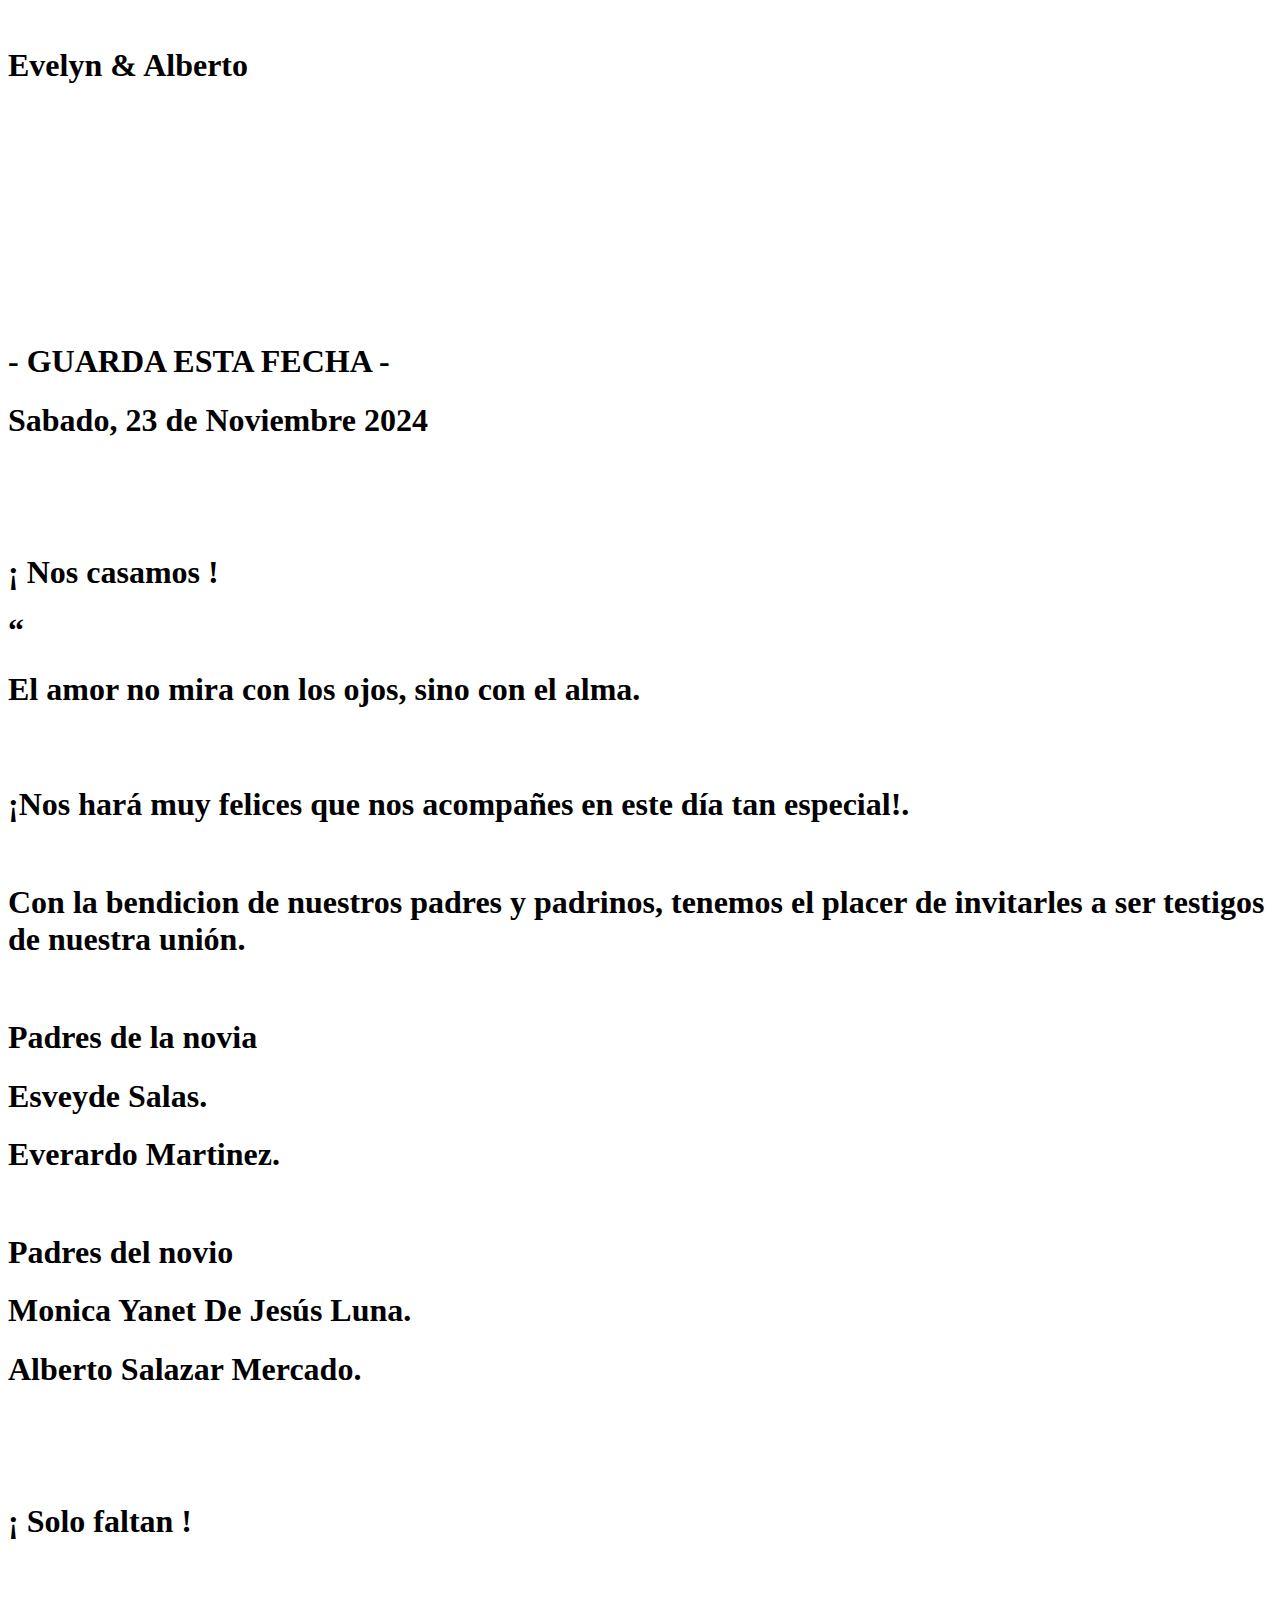
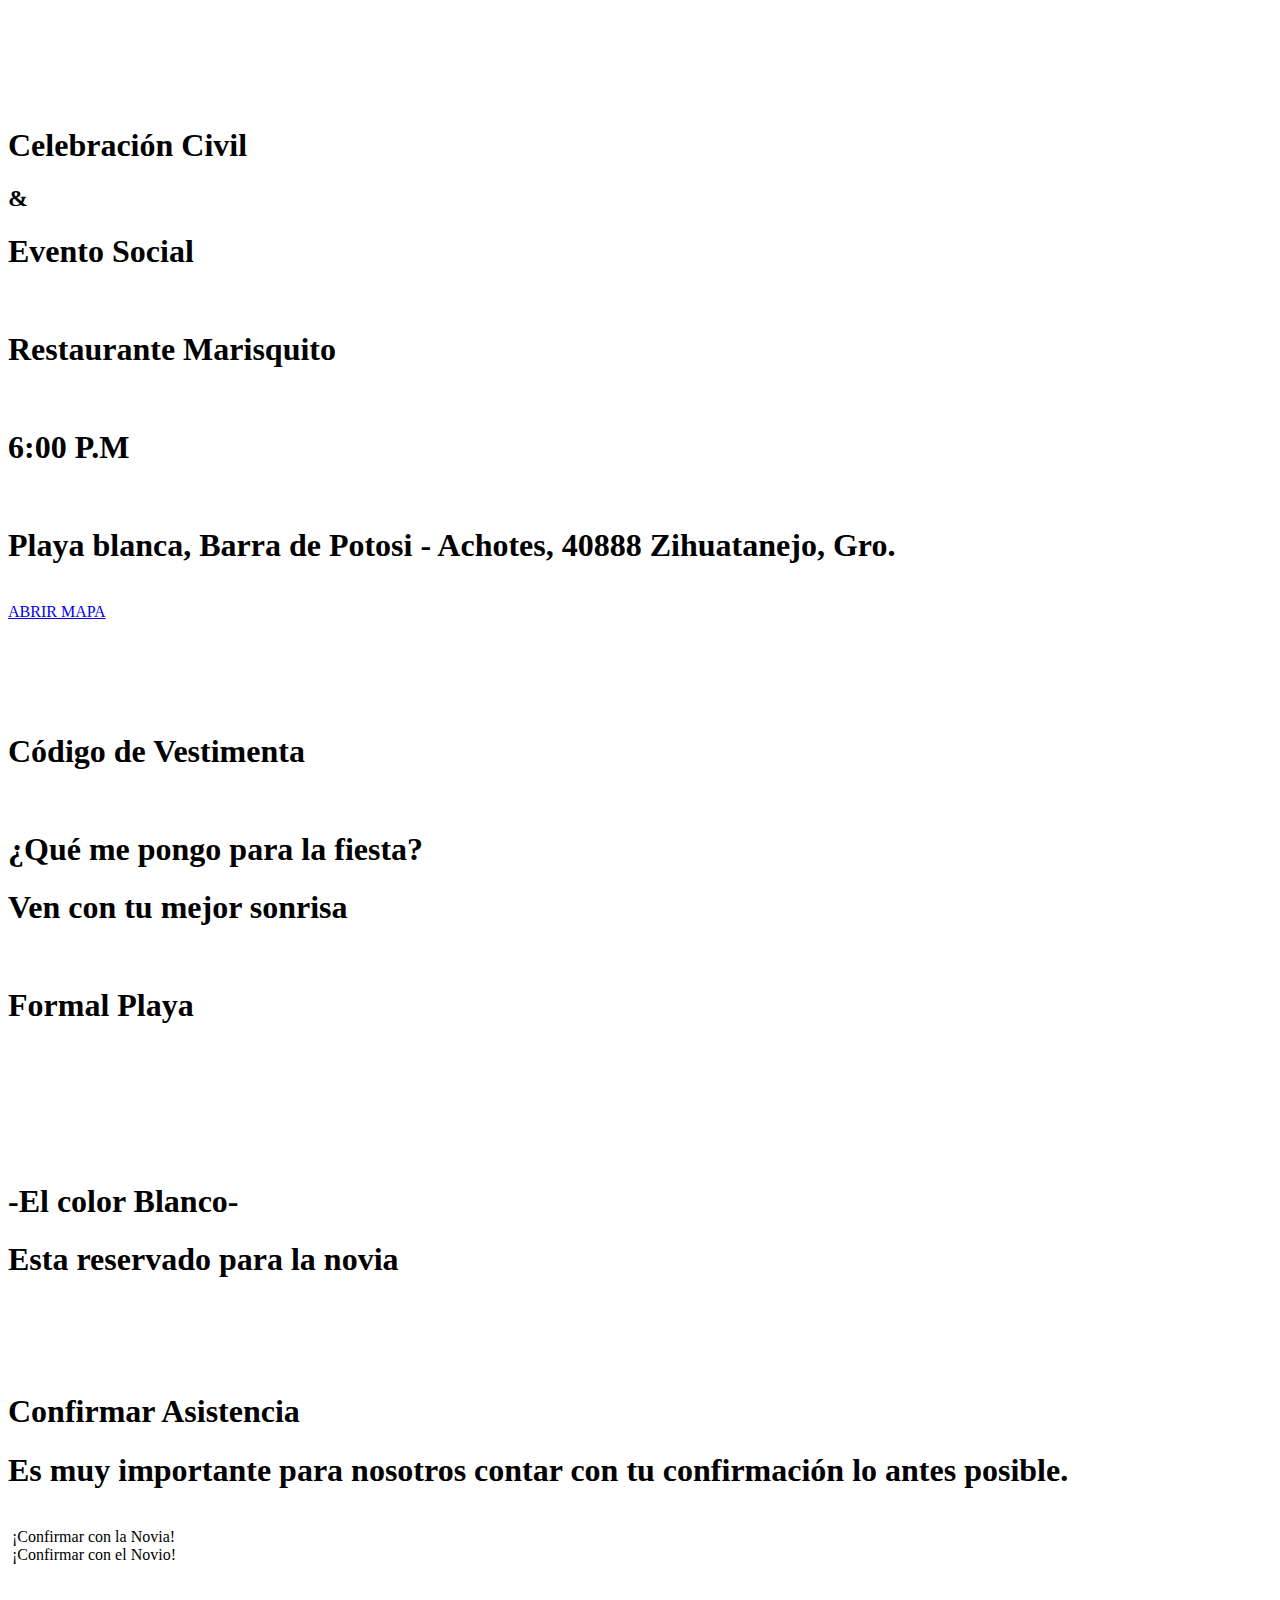
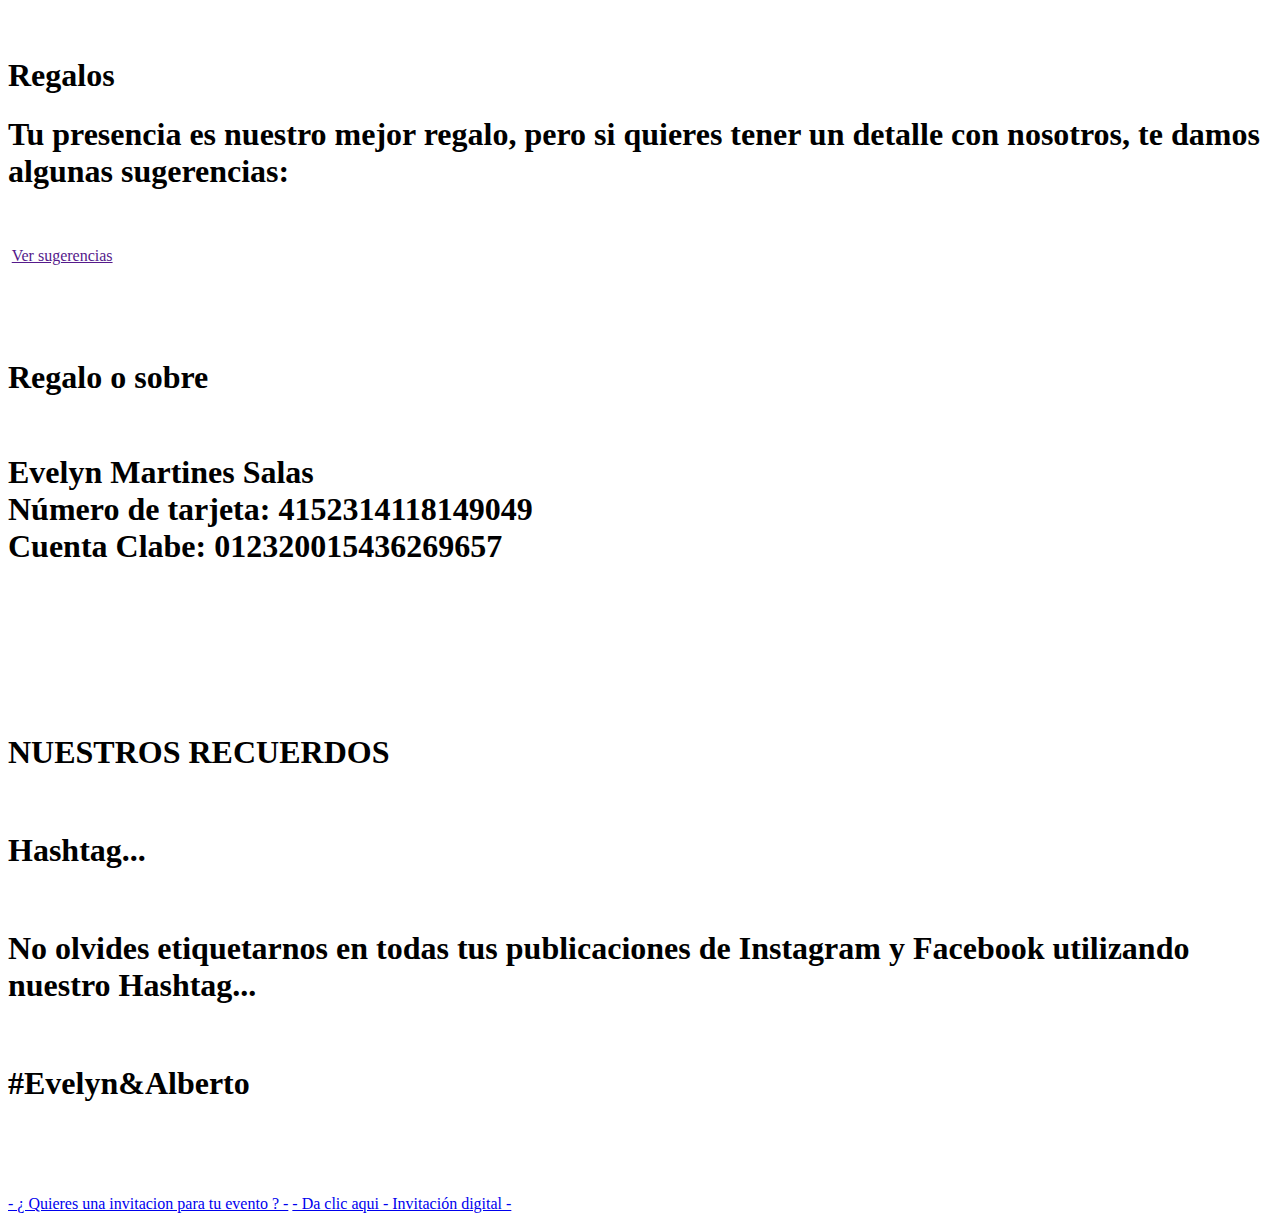
==== index.html @ 524fab88 "Add files via upload" ====
<!DOCTYPE html>
<html lang="es-US">

<head>
    <meta charset="UTF-8">
    <meta http-equiv="X-UA-Compatible" content="IE=edge">
    <meta name="viewport" content="width=device-width, initial-scale=1.0">
    <!-- <meta name="viewport" content="initial-scale=1.0, user-scalable=yes"> -->
    <link href="https://cdn.jsdelivr.net/npm/bootstrap@5.3.0-alpha2/dist/css/bootstrap.min.css" rel="stylesheet"
        integrity="sha384-aFq/bzH65dt+w6FI2ooMVUpc+21e0SRygnTpmBvdBgSdnuTN7QbdgL+OapgHtvPp" crossorigin="anonymous">
    <link rel="stylesheet" href="CSS/styleInvitacion_boda.css">
    <link rel="shortcut icon" href="IMG/boda/baile.png">
    <title class="titulo">Evelyn & Alberto - Nuestra boda</title>
    <script src="jquery-3.6.0.min.js"></script>
</head>

<body>
    <div class="flex-center" id="fondo">
        <div id="contenedor-portada" class="flex-center"><br>
            <h1 class="titulo">Evelyn & Alberto</h1><br><br><br><br><br><br><br><br><br><br><br><br>
            <h1 class="texto-medium">- GUARDA ESTA FECHA -</h1>
            <h1 class="texto-medium">Sabado, 23 de Noviembre 2024</h1><br><br>
        </div>
        <div id="contenedor" class="flex-center uno">
            <br><br>
            <h1 class="titulo">¡ Nos casamos !</h1>
            <h1 class="comillas">“</h1>
            <h1 class="texto-medium" class="msj">El amor no mira con los ojos, sino con el alma.</h1> <br>
            <img src="IMG/boda/anillos.jpeg" class="img" alt=""><br>
            <h1 class="texto-medium" class="msj">¡Nos hará muy felices que nos acompañes en este día tan especial!.</h1><br>
        </div>

        <div id="contenedor" class="flex-center dos">
            <h1 class="texto-medium" class="msj">Con la bendicion de nuestros padres y padrinos, tenemos el placer de
                invitarles a ser testigos de nuestra unión.</h1> <br>
            <h1 class="titulo">Padres de la novia</h1>
            <h1 class="texto-medium" class="msj">Esveyde Salas.</h1>
            <h1 class="texto-medium" class="msj">Everardo Martinez.</h1> <br>
            <h1 class="titulo">Padres del novio</h1>
            <h1 class="texto-medium" class="msj">Monica Yanet De Jesús Luna.</h1>
            <h1 class="texto-medium" class="msj">Alberto Salazar Mercado.</h1> <br>
            <!-- <h1 class="titulo">Padrinos de relación</h1>
            <h1 class="texto-medium" class="msj">Nombre App Apm.</h1>
            <h1 class="texto-medium" class="msj">Nombre App Apm.</h1> <br><br> -->
        </div>

        <div id="contenedor-cinta" class="flex-center">
            <br><br><br>
            <h1 class="titulo">¡ Solo faltan !</h1><br>
            <div id="cuenta"></div><br><br><br>
        </div>

        <div id="contenedor" class="flex-center tres">
            <!-- <br><br><br><img src="IMG/boda/iglesia.png" class="icono" alt="" srcset=""><br>
            <h1 class="titulo">Celebración Religiosa</h1>
            <h1 class="texto-medium">Parroquia San Pedro Apóstol</h1><br>
            <h1 class="texto-medium">4:00 P.M</h1><br>
            <h1 class="texto-medium">Av Independencia 172, Centro, 40850 Petatlán, Gro.</h1>
            <img src="IMG/boda/iglesia.jpg" class="img" alt=""><br>
            <a class="button" href="https://goo.gl/maps/ndeGKjgj7yX2399a9" target="_blank" rel="noopener noreferrer">ABRIR MAPA</a><br>
            <div class="linea"></div> -->
            <br><br>
            <div class="flex-row">
                <img src="IMG/boda/matrimonio2.png" class="icono" alt="" srcset="">
                <img src="" class="icono" alt="" srcset="">
                <img src="IMG/boda/fiesta2.png" class="icono" alt="" srcset=""><br>
            </div> <br>
            <h1 class="titulo">Celebración Civil</h1>
            <h2 class="titulo"> & </h1>
            <h1 class="titulo">Evento Social</h1><br>
            <h1 class="texto-medium">Restaurante Marisquito</h1><br>
            <h1 class="texto-medium">6:00 P.M</h1><br>
            <h1 class="texto-medium">Playa blanca, Barra de Potosi - Achotes, 40888 Zihuatanejo, Gro.</h1>
            <img src="IMG/boda/salon.png" class="img" alt=""><br>
            <a class="button" href="https://maps.app.goo.gl/R5dZEhcYnzq83b277" target="_blank" rel="noopener noreferrer">ABRIR MAPA</a><br>
        </div>

        <div id="contenedor" class="flex-center dresscode">
            <br><br><br><br><br>
            <h1 class="titulo">Código de Vestimenta</h1><br>
            <h1 class="texto-medium">¿Qué me pongo para la fiesta?</h1>
            <h1 class="texto-medium">Ven con tu mejor sonrisa</h1><br>
            <h1 class="titulo">Formal Playa</h1><br>
            <div class="flex-row">
            <!-- <h1 class="texto-medium"><img src="IMG/boda/mujer.png" class="dress-m" alt="" srcset=""><br><br>MUJERES</h1>
            <h1 class="texto-medium"><img src="IMG/boda/hombre.png" class="dress-h" alt="" srcset=""><br><br>HOMBRES</h1> -->
                <h1 class="texto-medium"><img src="IMG/boda/ropa playa.png" class="dress-m" alt="" srcset=""><br>
            </div><br>
            <h1 class="texto-medium">-El color Blanco-</h1>
            <h1 class="texto-medium">Esta reservado para la novia</h1><br><br><br>
        </div>

        <!-- <div id="contenedor" class="flex-center"><br><br><br>
            <h1 class="titulo">Padrinos de Boda</h1><br>
            <h1 class="texto-medium padr">Sin ellos no sería igual</h1>
        </div><br>

        <div id="contenedor" class="flex-center carrusel">
              <div id="carouselExampleInterval" class="carousel slide" data-bs-ride="carousel">
                <div class="carousel-indicators">
                    <button type="button" data-bs-target="#carouselExampleIndicators" data-bs-slide-to="0" class="active" aria-current="true" aria-label="Slide 1"></button>
                    <button type="button" data-bs-target="#carouselExampleIndicators" data-bs-slide-to="1" aria-label="Slide 2"></button>
                    <button type="button" data-bs-target="#carouselExampleIndicators" data-bs-slide-to="2" aria-label="Slide 3"></button>
                  </div>

                <div class="carousel-inner">
                  <div class="carousel-item active" data-bs-interval="2000">
                    <h1 class="texto-medium">Jose Angel De Jesús Balanzar</h1><br>
                    <h1 class="titulo">Salón</h1>
                  </div>
                  <div class="carousel-item" data-bs-interval="2000">
                    <h1 class="texto-medium">Nombre de padrino</h1><br>
                    <h1 class="titulo">Anillo</h1>
                  </div>
                  <div class="carousel-item" data-bs-interval="2000">
                    <h1 class="texto-medium">Nombre de padrino</h1><br>
                    <h1 class="titulo">Comida</h1>
                  </div>
                </div>
                <button class="carousel-control-prev" type="button" data-bs-target="#carouselExampleInterval" data-bs-slide="prev">
                  <span class="carousel-control-prev-icon" aria-hidden="true"></span>
                  <span class="visually-hidden">Previous</span>
                </button>
                <button class="carousel-control-next" type="button" data-bs-target="#carouselExampleInterval" data-bs-slide="next">
                  <span class="carousel-control-next-icon" aria-hidden="true"></span>
                  <span class="visually-hidden">Next</span>
                </button>
              </div>
        </div><br><br><br> -->

        <div id="contenedor" class="flex-center asistencia">
            <br>
            <h1 class="titulo">Confirmar Asistencia</h1>
            <h1 class="texto-medium">Es muy importante para nosotros contar con tu confirmación lo antes posible.</h1>
            <br>
            <div class="flex-row">
                <!-- <a class="texto-medium" href="tel:+525511976198" target="_blank"><img class="contacto" src="IMG/boda/telefono.png" alt="" srcset=""><br>Llámame</a> -->
                <!-- <a class="button"  href="https://api.whatsapp.com/send?phone=+525511976198&text=Hola Evely, Muchas gracias por invitarme a tu Celebración, mi respuesta a tu invitación es: " target="_blank" rel="noopener noreferrer"><img class="icono" src="IMG/boda/whats.png" alt="" srcset=""><br>¡Confirmar con la Novia!</a> -->
                <div class="flex-center">
                    <div class="button" id="whatsappDiv1" style="cursor: pointer;"><img src="IMG/boda/whats.png" class="icono" style="width: 5%" alt="" srcset=""> <img src="" class="icono" alt="" srcset="">¡Confirmar con la Novia!</div>
                    <div class="button" id="whatsappDiv2" style="cursor: pointer;"><img src="IMG/boda/whats.png" class="icono" style="width: 5%" alt="" srcset=""> <img src="" class="icono" alt="" srcset="">¡Confirmar con el Novio!</div>
                </div>
                <!-- <br><a class="button" href="https://api.whatsapp.com/send?phone=+525511976198&text=Hola Alberto, Muchas gracias por invitarme a tu Celebración, mi respuesta a tu invitación es: " target="_blank" rel="noopener noreferrer"><img class="icono" src="IMG/boda/whats.png" alt="" srcset=""><br>¡Confirmar con la Novia!</a> -->
                <!-- <div class="button" id="regalo-o-sobre"><img src="IMG/boda/banco.png" class="icono" style="width: 5%" alt="" srcset=""> <img src="" class="icono" alt="" srcset=""> Ver datos bancarios</div> -->
            </div> <br>
        </div>

        <div id="contenedor" class="flex-center">
            <br><br>
            <img src="IMG/boda/regalo-boda.png" class="icono" alt="" srcset=""><br>
            <h1 class="titulo">Regalos</h1>
            <h1 class="texto-medium">Tu presencia es nuestro mejor regalo, pero si quieres tener un detalle con nosotros, te damos algunas sugerencias:</h1><br><br>
            <div class="flex-center mesa">
                <!-- <h1 class="texto-medium"><img src="IMG/boda/amazon.png" class="mesa ico" alt="" srcset=""> <br>NUMERO DE EVENTO: 000000</h1> -->
                <img src="IMG/boda/amazon.png" class="mesa ico" alt="" srcset="">
                <a class="button" href="" target="_blank" rel="noopener noreferrer">Ver sugerencias</a><br> 
            </div><br><br><br>
            <div class="flex-center mesa"><br>
                <h1 class="titulo">Regalo o sobre</h1>
                <!-- <div class="button" id="regalo-o-sobre"><img src="IMG/boda/banco.png" class="icono" style="width: 5%" alt="" srcset=""> <img src="" class="icono" alt="" srcset=""> Ver datos bancarios</div> -->
                <!-- <a class="button" id="regalo-o-sobre" href="" target="" rel="noopener noreferrer"><img src="IMG/boda/banco.png" class="icono" style="width: 5%" alt="" srcset=""> <img src="" class="icono" alt="" srcset=""> Ver datos bancarios</a> -->
                <h1 class="texto-medium" id="datosBancarios"><img src="IMG/boda/bbva.jpg" class="mesa ico" alt="" srcset=""> <br>Evelyn Martines Salas<br>Número de tarjeta: 4152314118149049<br>Cuenta Clabe: 012320015436269657</h1>
                <br>
            </div><br><br><br>
        </div>

        <div id="contenedor" class="flex-center hash">
            <br><br>
            <div class="linea-lef"></div><br>
            <h1 class="texto-medium">NUESTROS RECUERDOS</h1><br>
            <h1 class="titulo">Hashtag...</h1><br>
            <h1 class="texto-medium">No olvides etiquetarnos en todas tus publicaciones de Instagram y Facebook
                utilizando nuestro Hashtag...</h1><br>
            <h1 class="texto-large hashtag">#Evelyn&Alberto</h1>
            <br>
            <div class="linea-right"></div>
            <div class="flex-row">
                <img src="IMG/boda/instagram.png" class="social" id="instagram" alt="" srcset="">
                <img src="IMG/boda/facebook.png" class="social" id="facebook" alt="" srcset=""> 
            </div>
        </div><br><br>

        <!-- <div id="contenedor" class="flex-center consideraciones">
            <h1 class="titulo">Consideraciones</h1>
            <h1 class="texto-medium">Es muy importante para nosotros tomar en cuenta nuestros deseos.</h1><br><br>
            <h1 class="texto-large hashtag">SÓLO ADULTOS</h1>
            <h1 class="linea medio"></h1><br><br>
            <h1 class="texto-medium">Adoramos a sus hijos, pero creemos que necesitan una noche libre. Sólo adultos, por
                favor.</h1><br>
            <img src="IMG/boda//brinds.jpeg" class="img" alt=""><br><br><br>
        </div><br><br> -->


        <!-- <div id="contenedor" class="flex-center deseos">
            <br>
            <h1 class="titulo buenosDeseos">Buenos deseos</h1><br><br>
            <form
                action="https://docs.google.com/forms/d/e/1FAIpQLScYQG8UOJepJh_iXdLXKtm1PLFpZNyhgpby8fmaEAvYsnI1fw/formResponse">
                <h1 class="texto-medium">Escribe un mensaje para los novios.</h1><br><br>
                <input type="text" name="entry.769386669" placeholder="Nombre y apellido*" class="texto-medium name"
                    required><br>
                <input type="text" name="entry.1218361481" placeholder="Mensaje*" class="texto-medium msj"
                    required><br><br>
                <input type="submit" id="btn-buenosDeseos" name="enviar" value="ENVIAR" class="button"><br><br>
            </form>
        </div><br><br><br><br> -->

        <div id="contenedor" class="flex-center">
            <a href="https://api.whatsapp.com/send?phone=+525521358480&text=Hola, Quisiera cotizar una invitación digital"
                target="_blank" class="texto-medium link" rel="noopener noreferrer">- ¿ Quieres una invitacion para tu evento ? -</a>
            <a href="https://api.whatsapp.com/send?phone=+525521358480&text=Hola, Quisiera cotizar una invitación digital"
                target="_blank" class="texto-medium link" rel="noopener noreferrer">- Da clic aqui - Invitación digital -</a><br>
        </div>

        <script src="JS/boda/musica.js"></script>
        <script src="JS/boda/simplyCountdown.min.js"></script>
        <script src="JS/boda/countdown.js"></script>
        <script src="JS/boda/abrir.js"></script>
        <script src="https://cdn.jsdelivr.net/npm/bootstrap@5.3.0-alpha2/dist/js/bootstrap.bundle.min.js"
            integrity="sha384-qKXV1j0HvMUeCBQ+QVp7JcfGl760yU08IQ+GpUo5hlbpg51QRiuqHAJz8+BrxE/N"
            crossorigin="anonymous"></script>
</body>

</html>
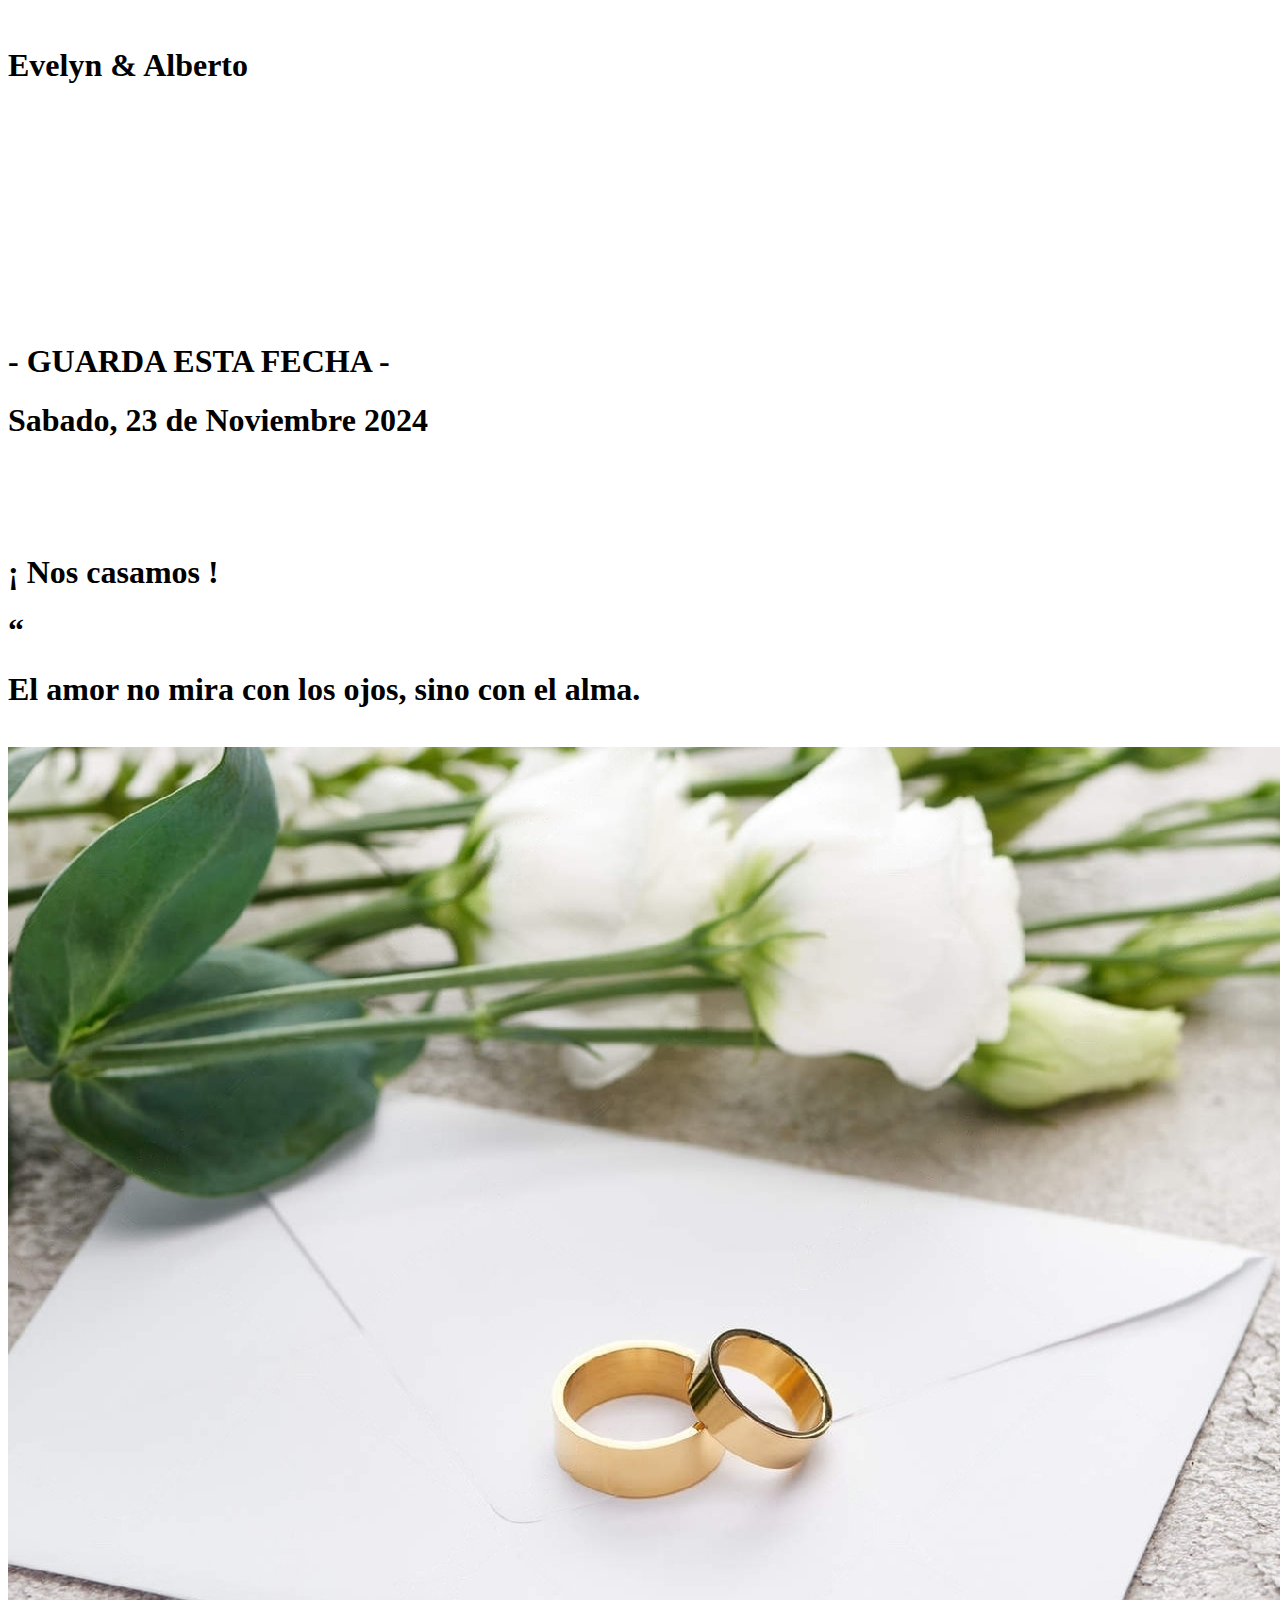
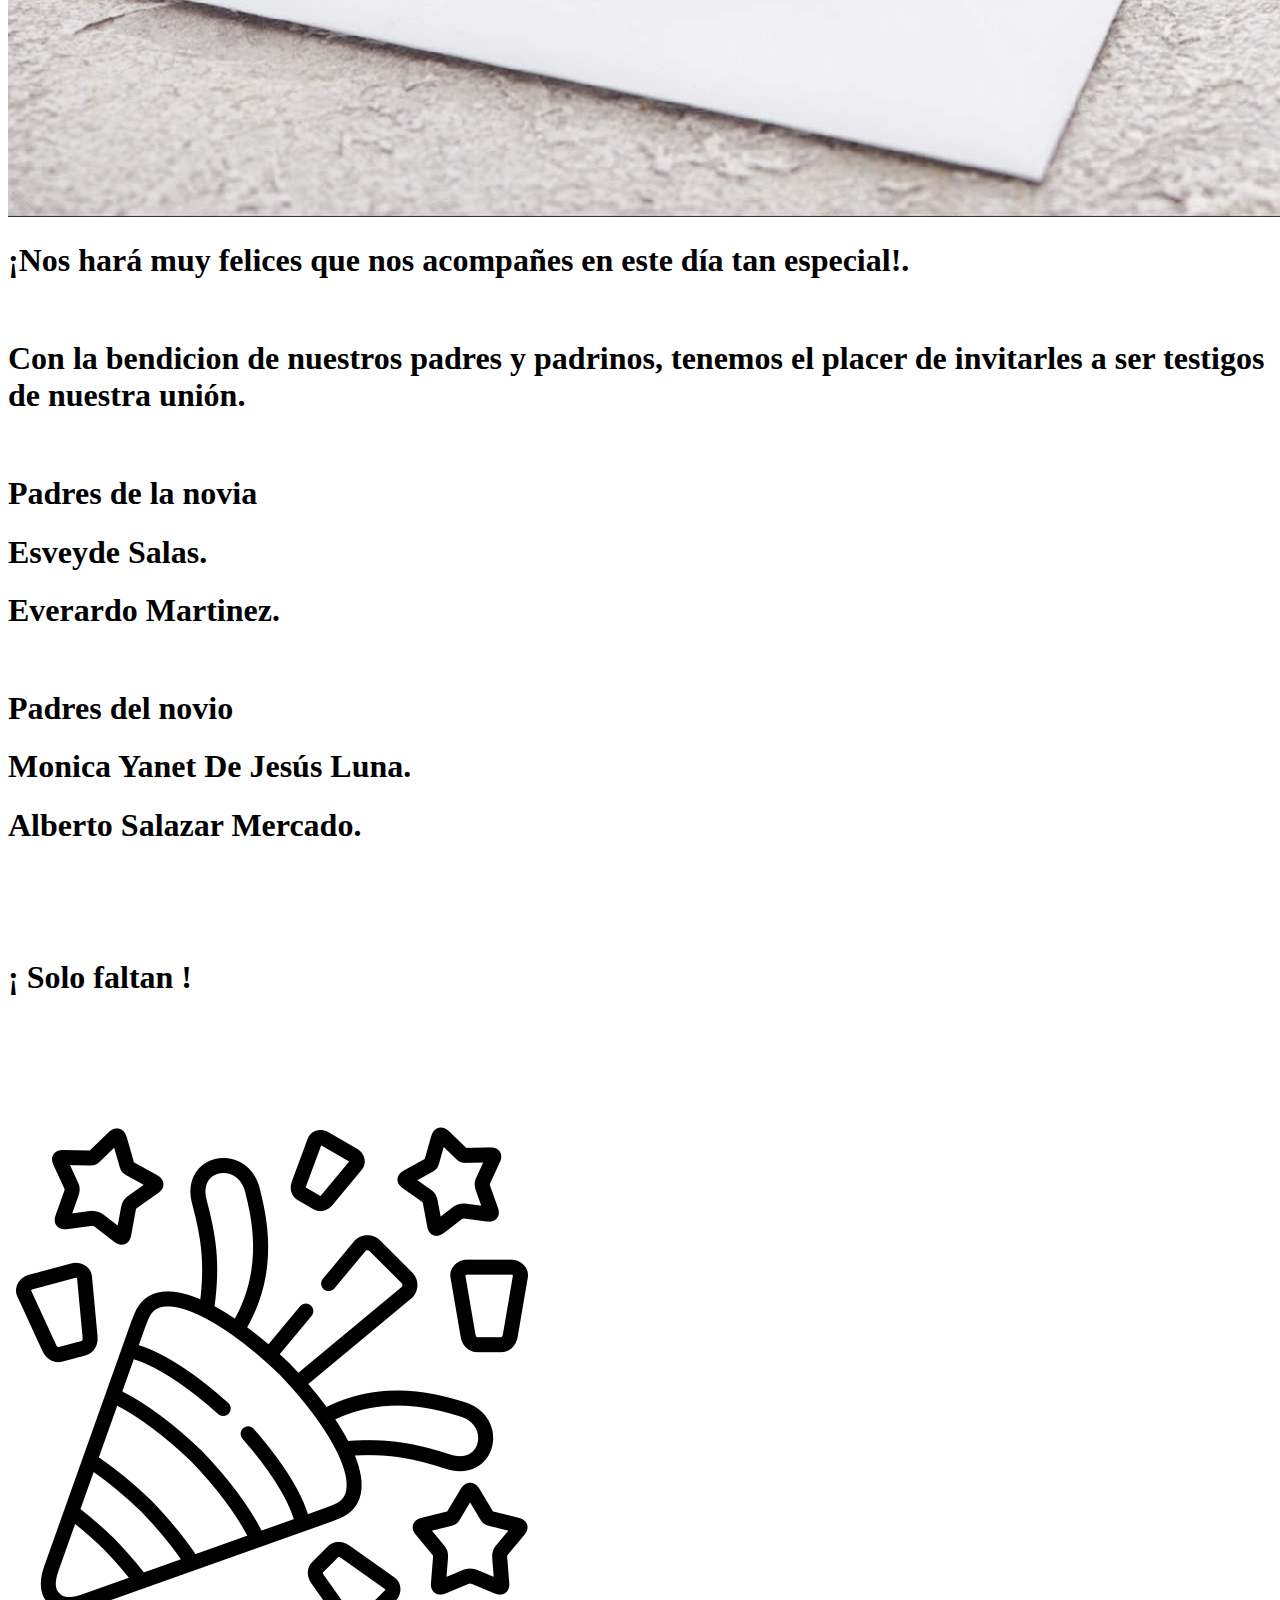
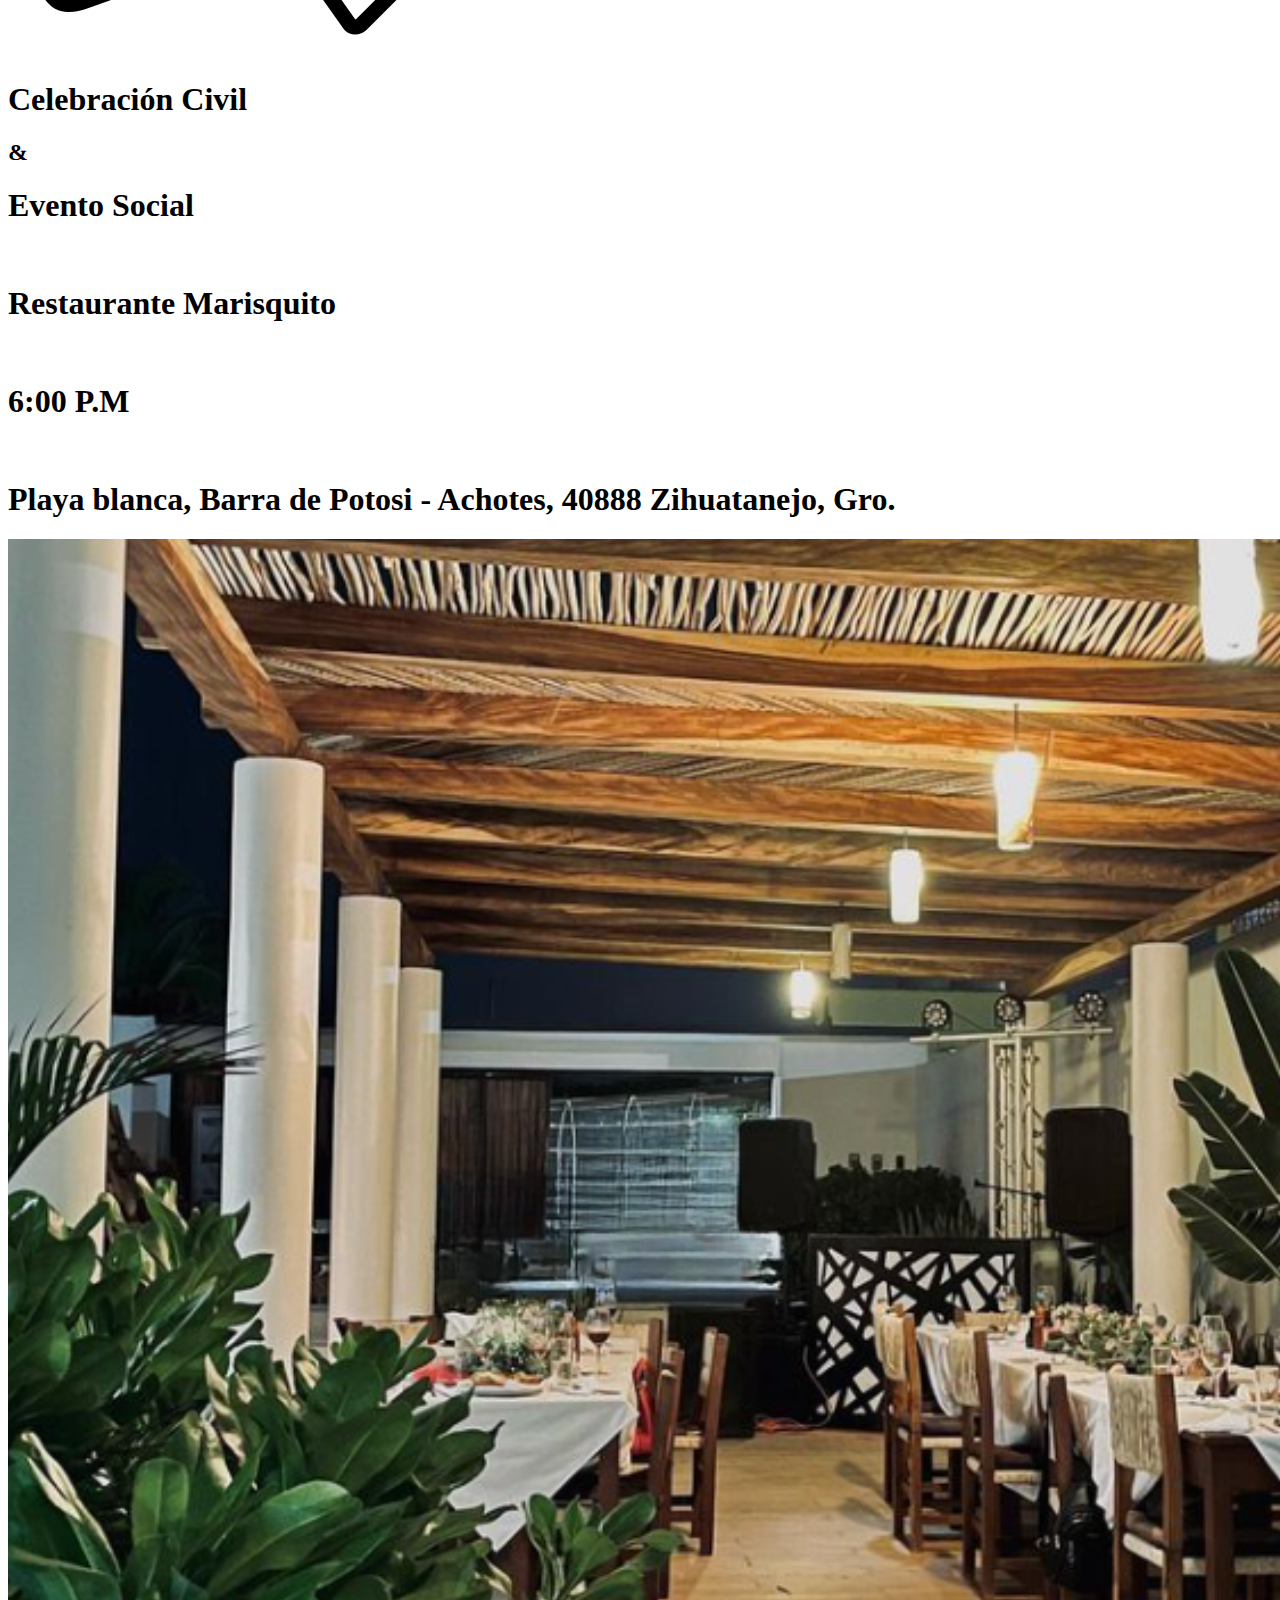
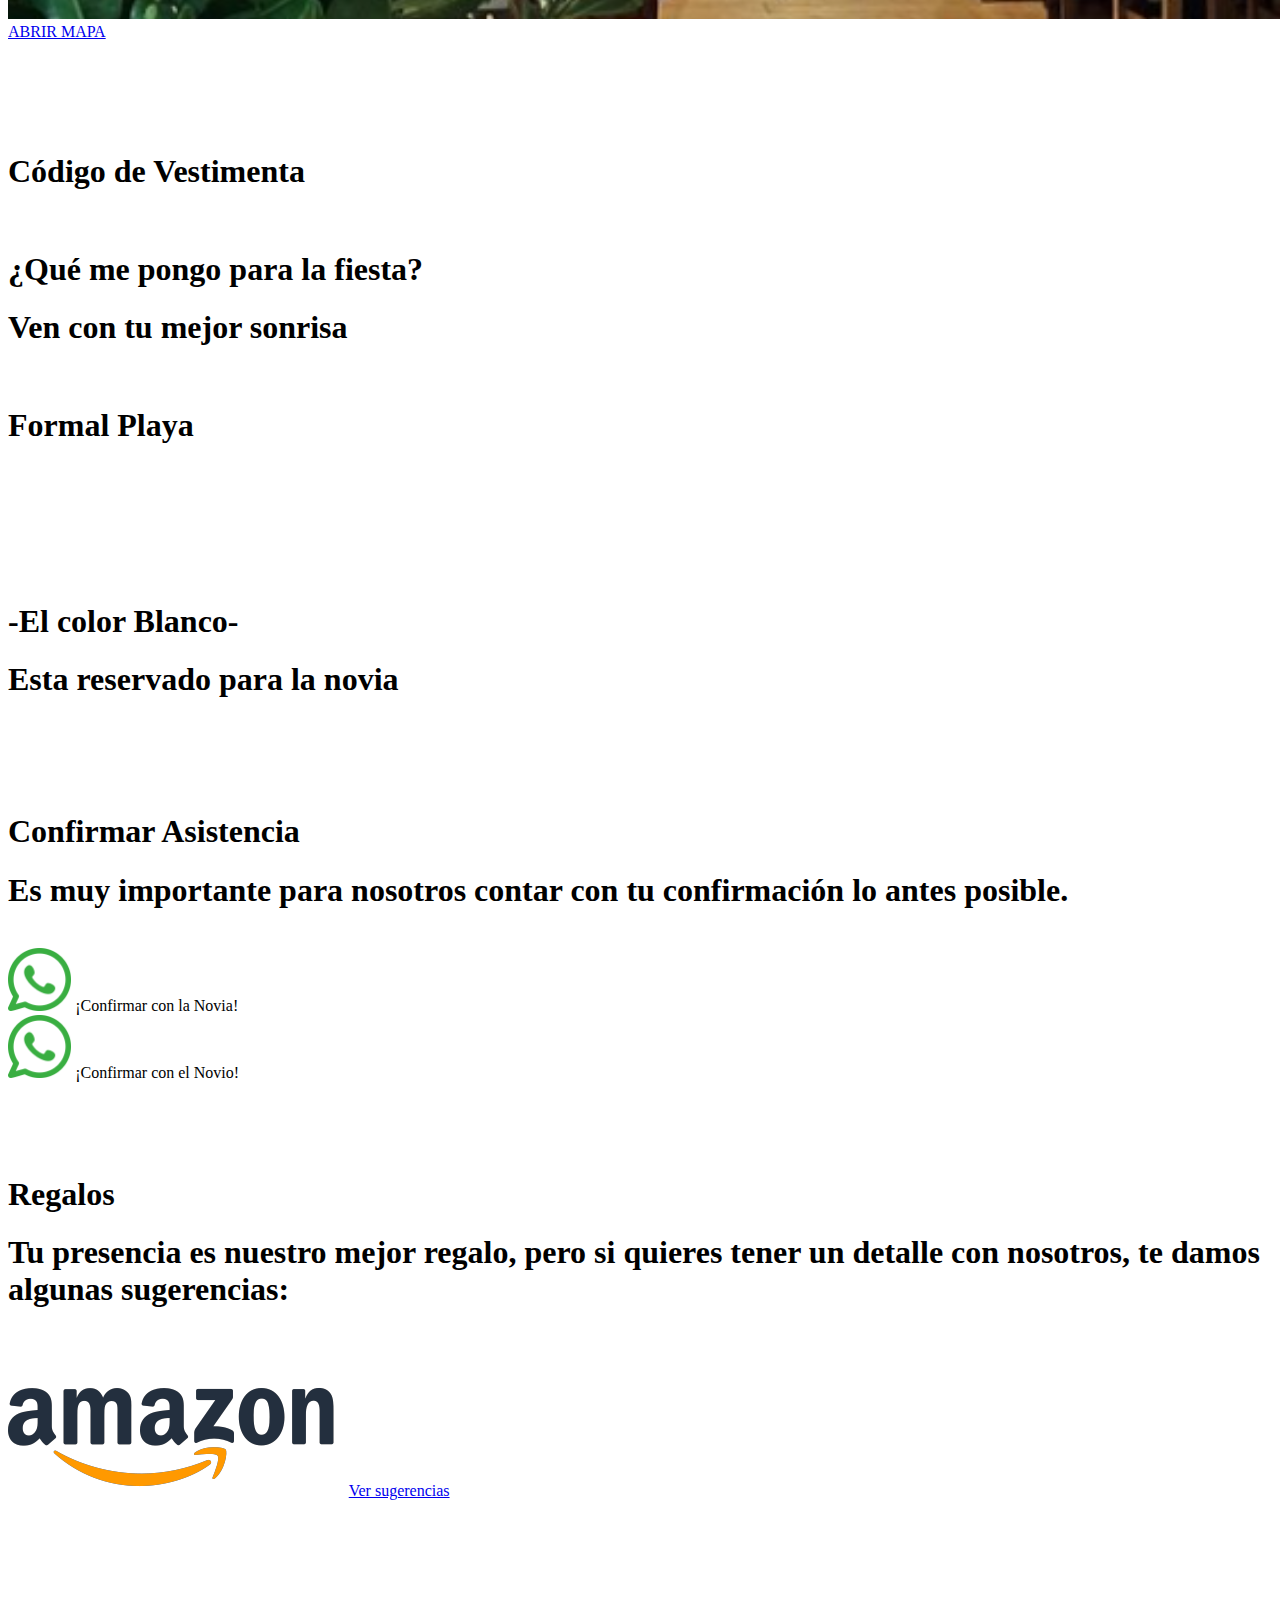
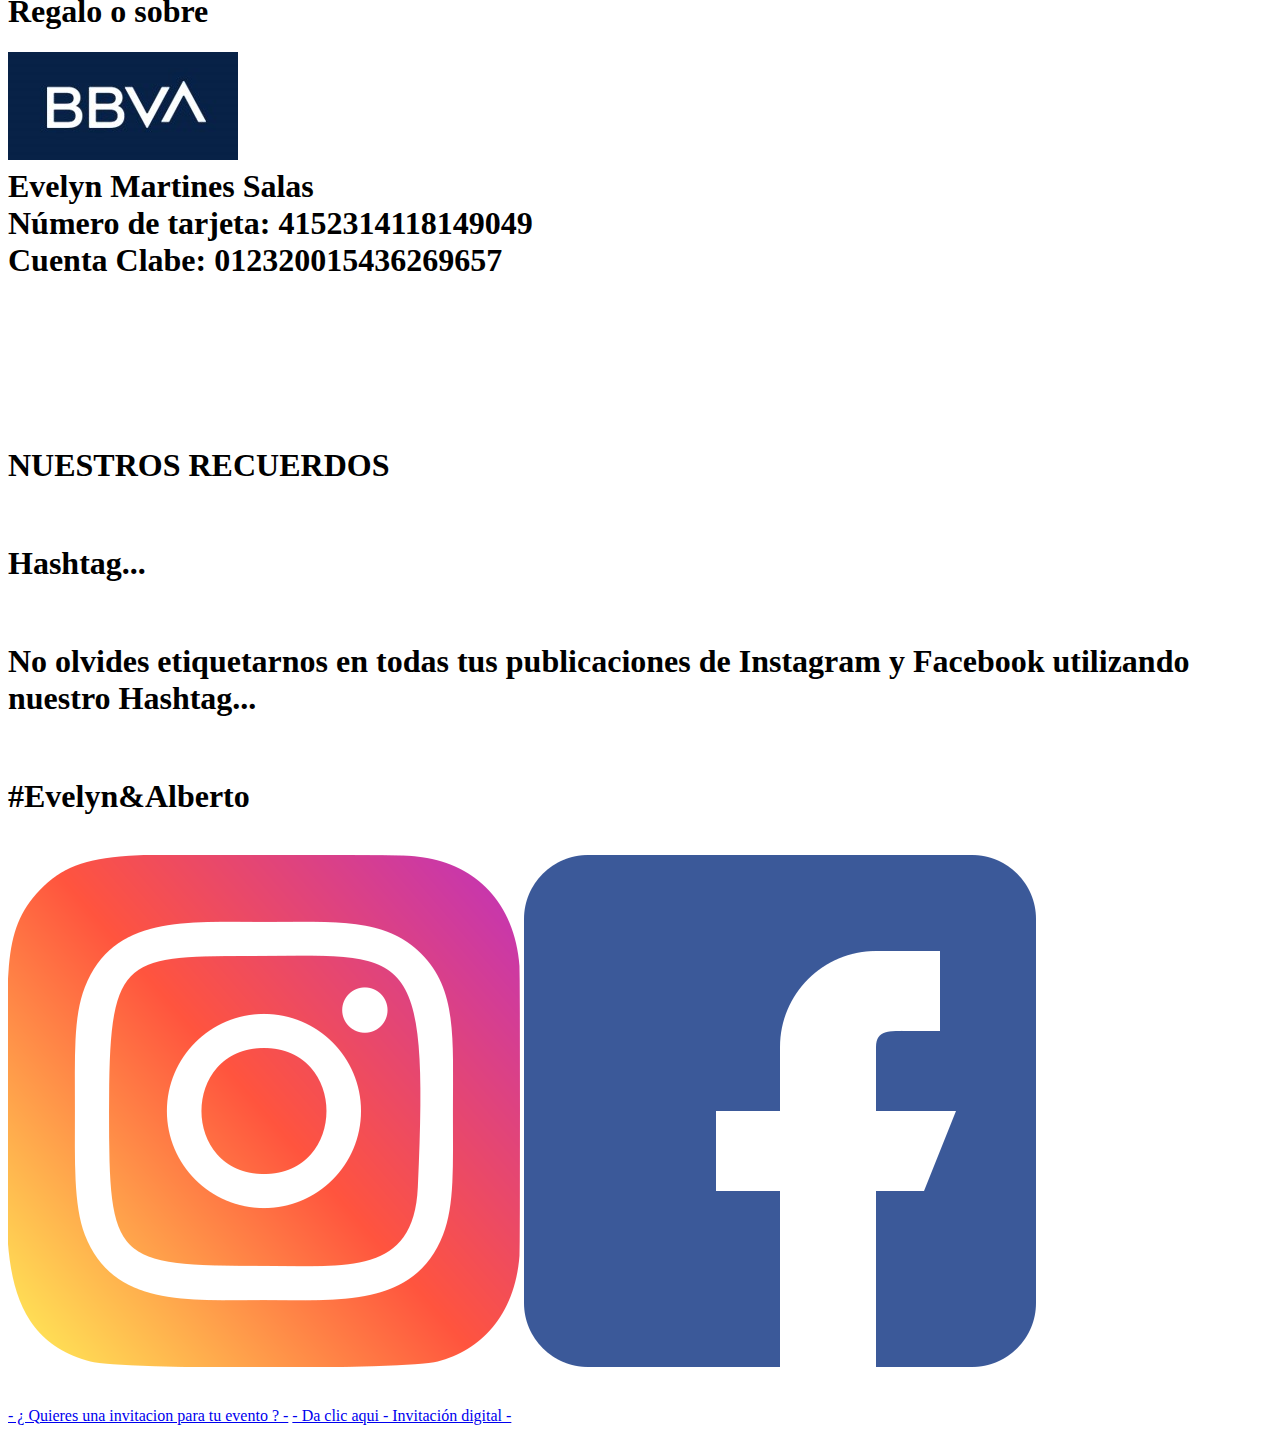
==== commit 8c749276: "Update index.html" ====
--- a/index.html
+++ b/index.html
@@ -153,7 +153,7 @@
             <div class="flex-center mesa">
                 <!-- <h1 class="texto-medium"><img src="IMG/boda/amazon.png" class="mesa ico" alt="" srcset=""> <br>NUMERO DE EVENTO: 000000</h1> -->
                 <img src="IMG/boda/amazon.png" class="mesa ico" alt="" srcset="">
-                <a class="button" href="" target="_blank" rel="noopener noreferrer">Ver sugerencias</a><br> 
+                <a class="button" href="https://www.amazon.com.mx/wedding/registry/1MSL9LACVSLKM" target="_blank" rel="noopener noreferrer">Ver sugerencias</a><br> 
             </div><br><br><br>
             <div class="flex-center mesa"><br>
                 <h1 class="titulo">Regalo o sobre</h1>
@@ -221,4 +221,4 @@
             crossorigin="anonymous"></script>
 </body>
 
-</html>+</html>
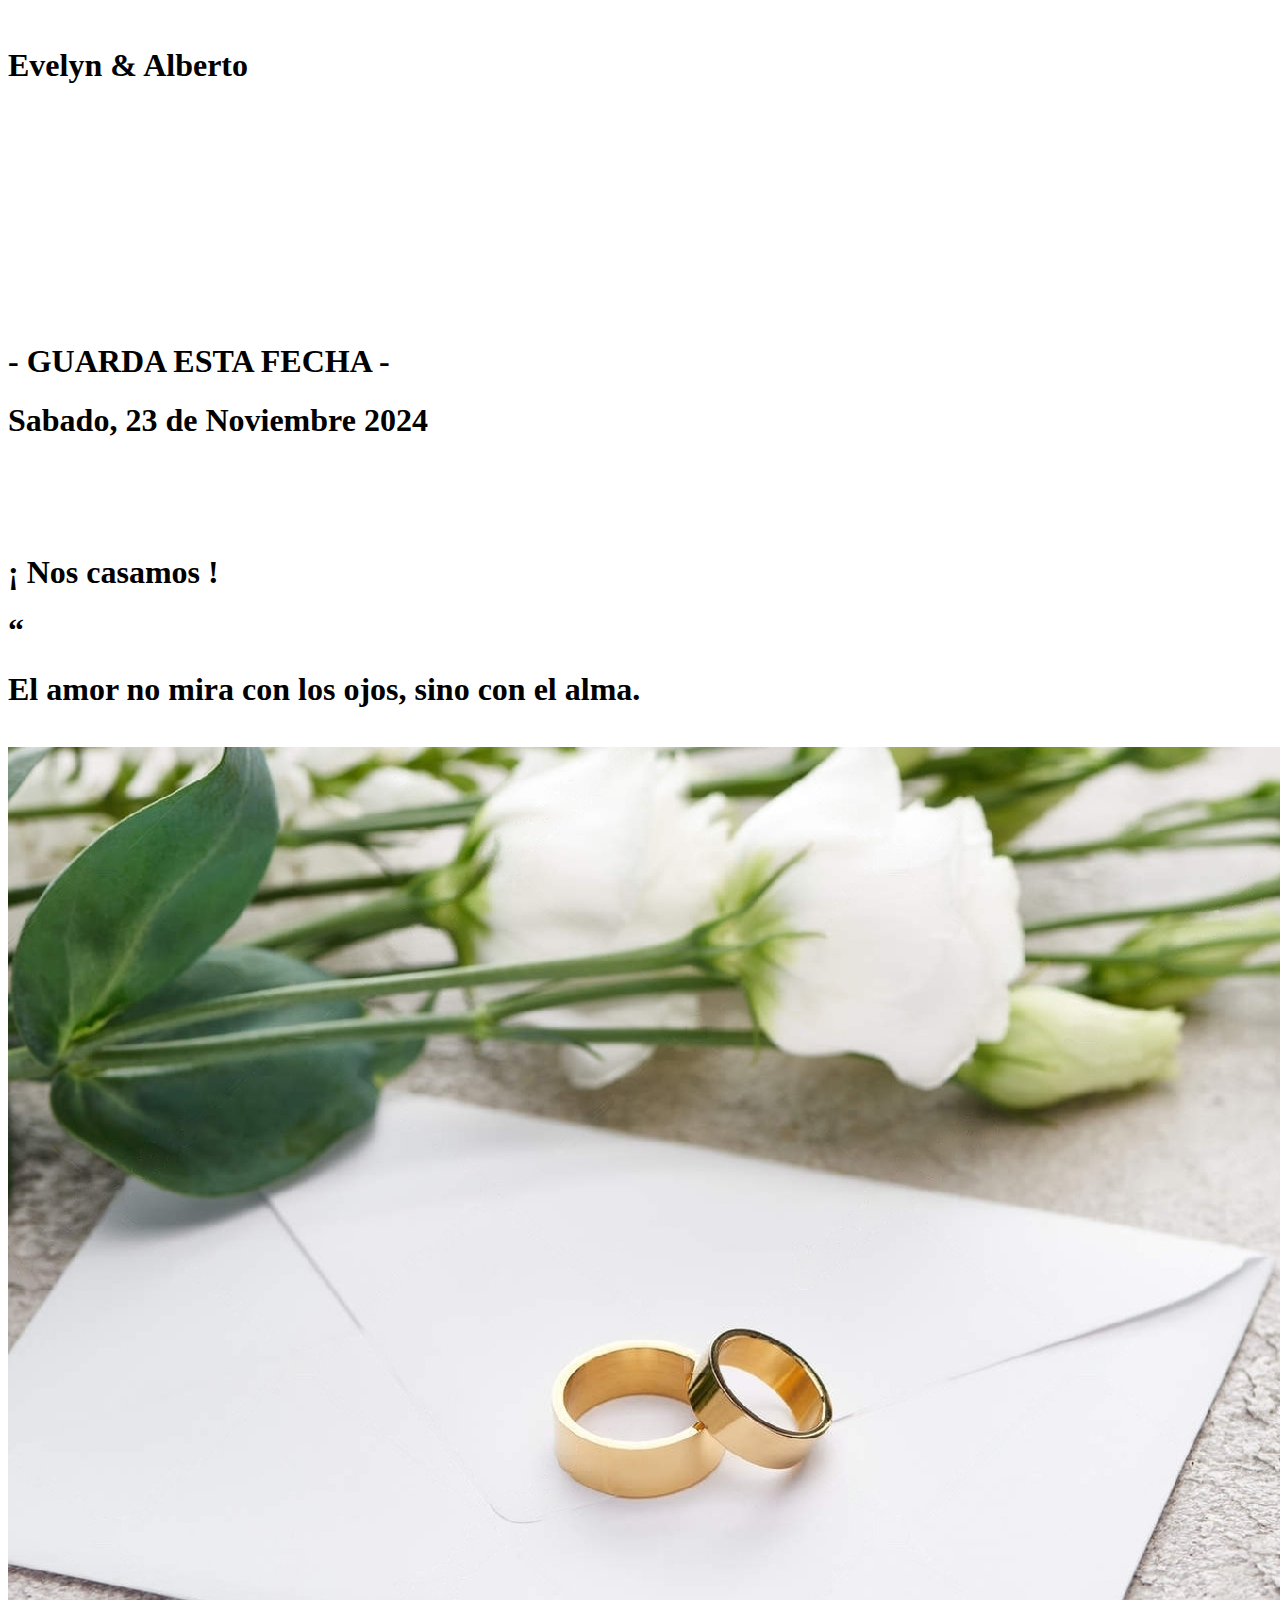
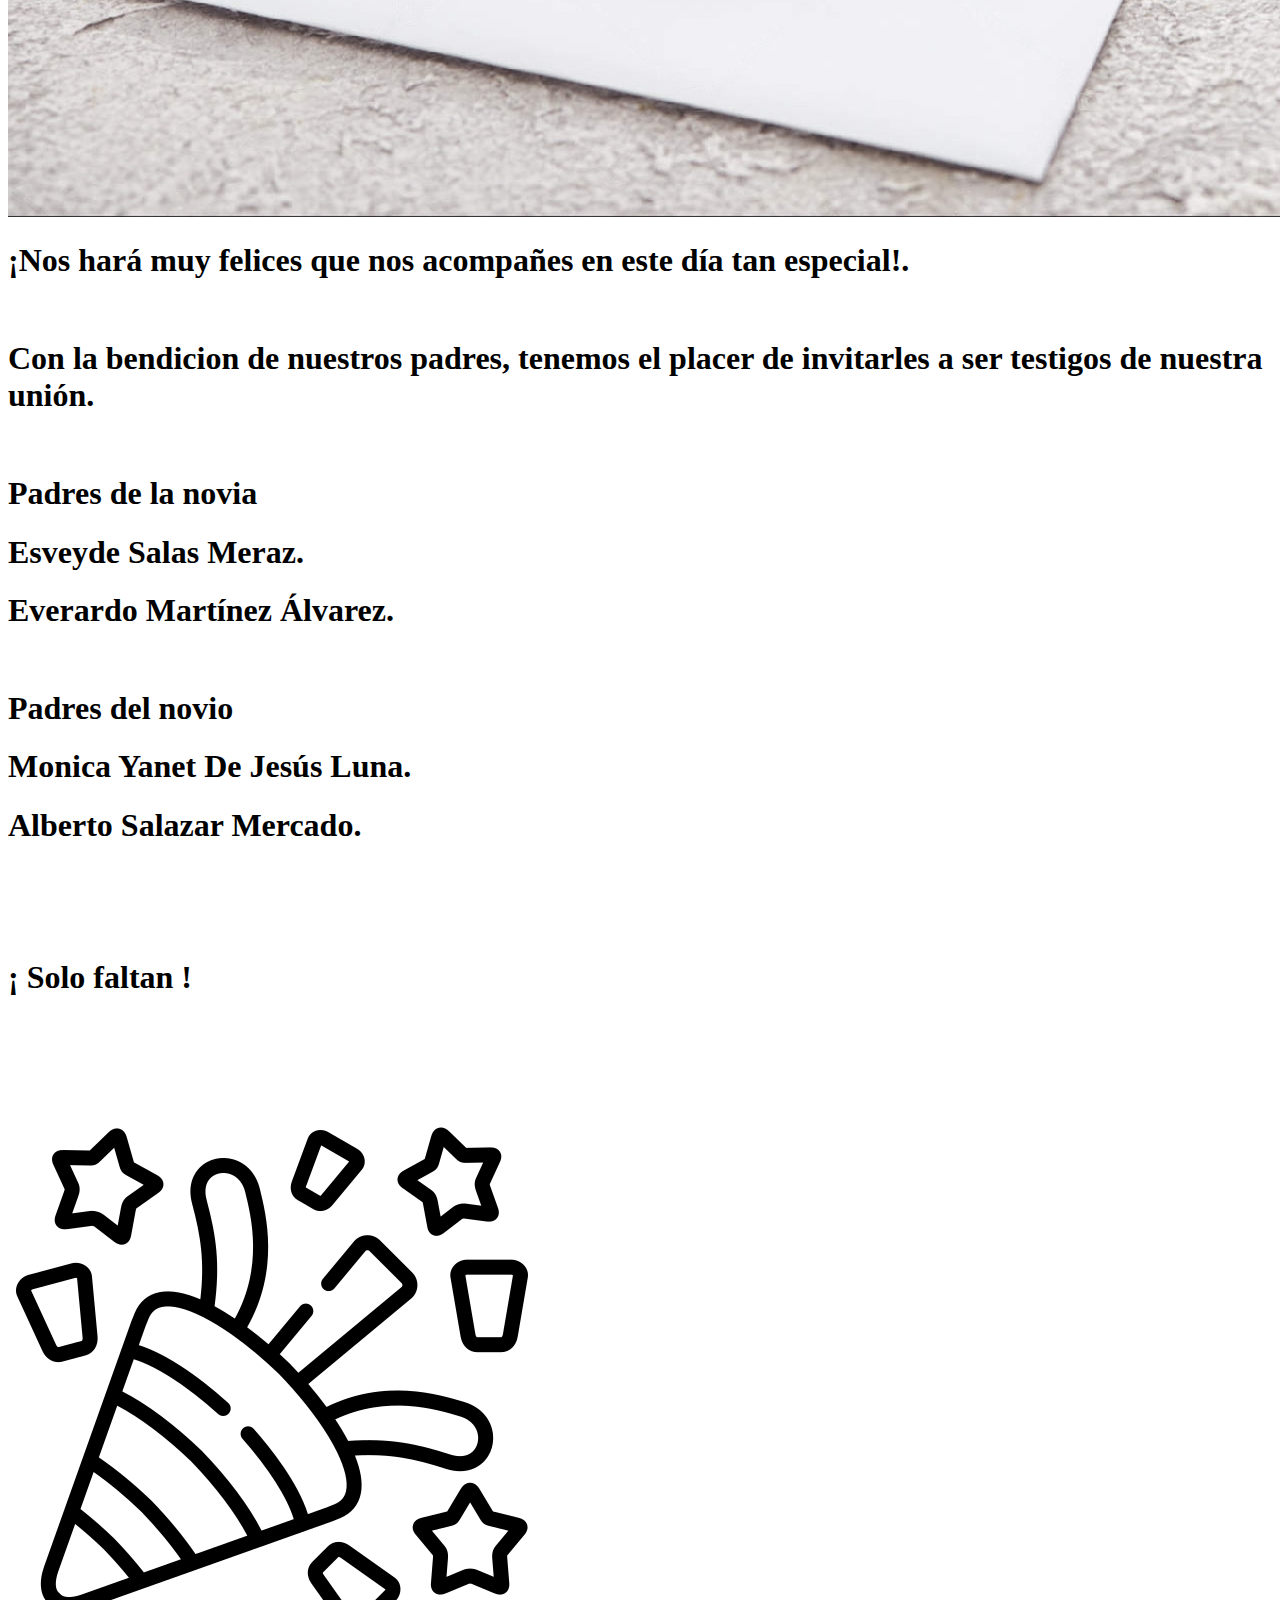
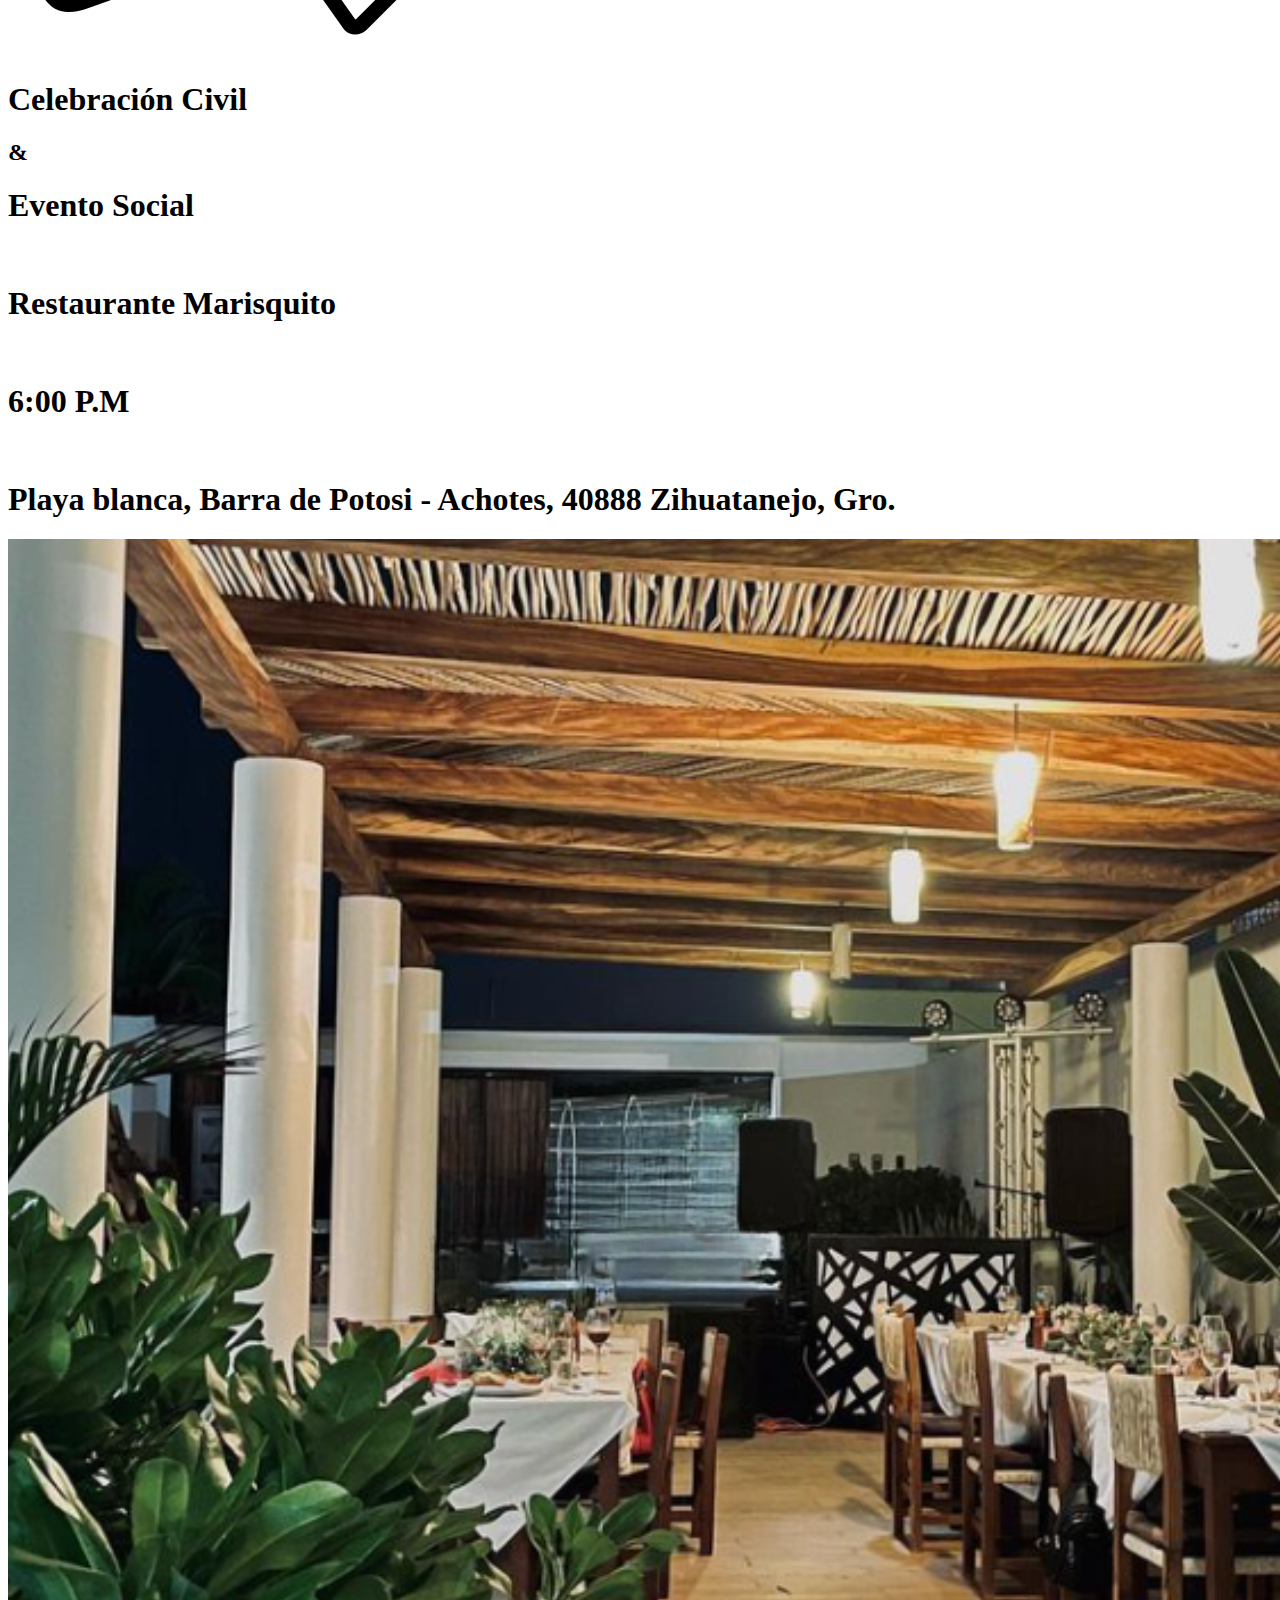
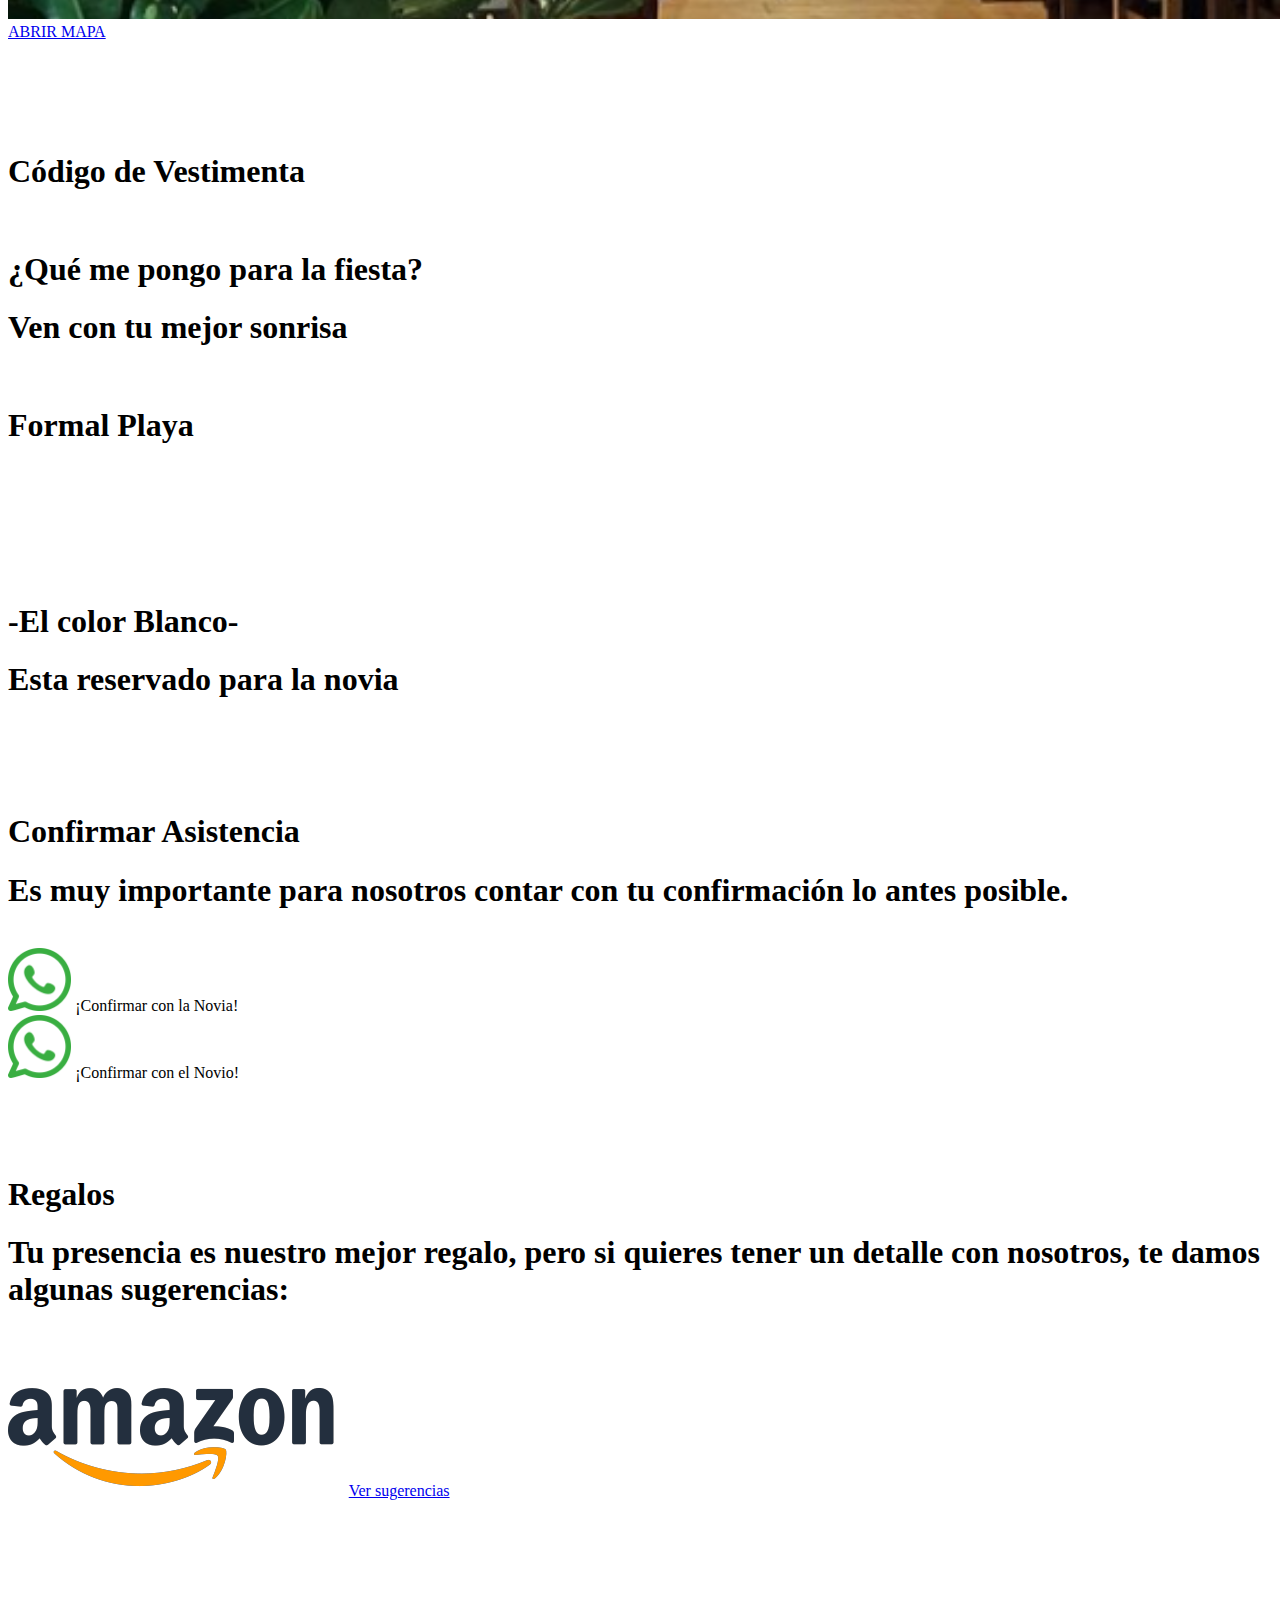
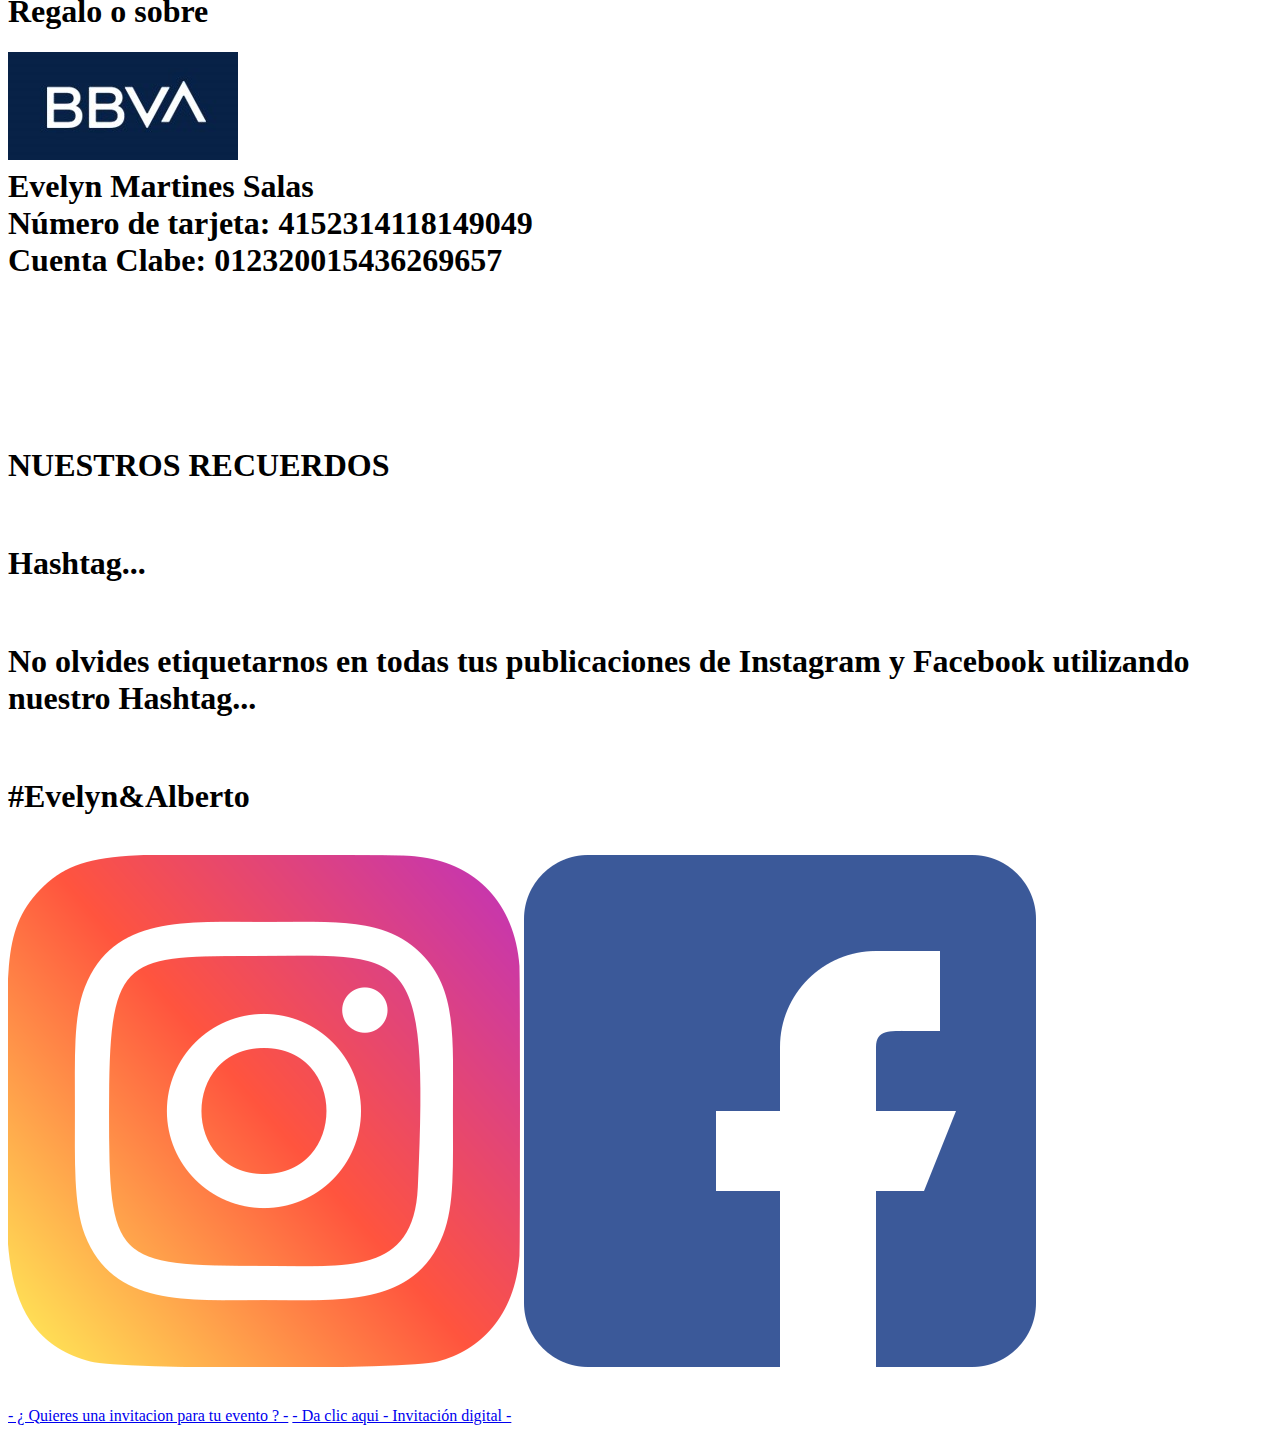
==== commit b223bbe5: "Update index.html" ====
--- a/index.html
+++ b/index.html
@@ -31,11 +31,11 @@
         </div>
 
         <div id="contenedor" class="flex-center dos">
-            <h1 class="texto-medium" class="msj">Con la bendicion de nuestros padres y padrinos, tenemos el placer de
+            <h1 class="texto-medium" class="msj">Con la bendicion de nuestros padres, tenemos el placer de
                 invitarles a ser testigos de nuestra unión.</h1> <br>
             <h1 class="titulo">Padres de la novia</h1>
-            <h1 class="texto-medium" class="msj">Esveyde Salas.</h1>
-            <h1 class="texto-medium" class="msj">Everardo Martinez.</h1> <br>
+            <h1 class="texto-medium" class="msj">Esveyde Salas Meraz.</h1>
+            <h1 class="texto-medium" class="msj">Everardo Martínez Álvarez.</h1> <br>
             <h1 class="titulo">Padres del novio</h1>
             <h1 class="texto-medium" class="msj">Monica Yanet De Jesús Luna.</h1>
             <h1 class="texto-medium" class="msj">Alberto Salazar Mercado.</h1> <br>
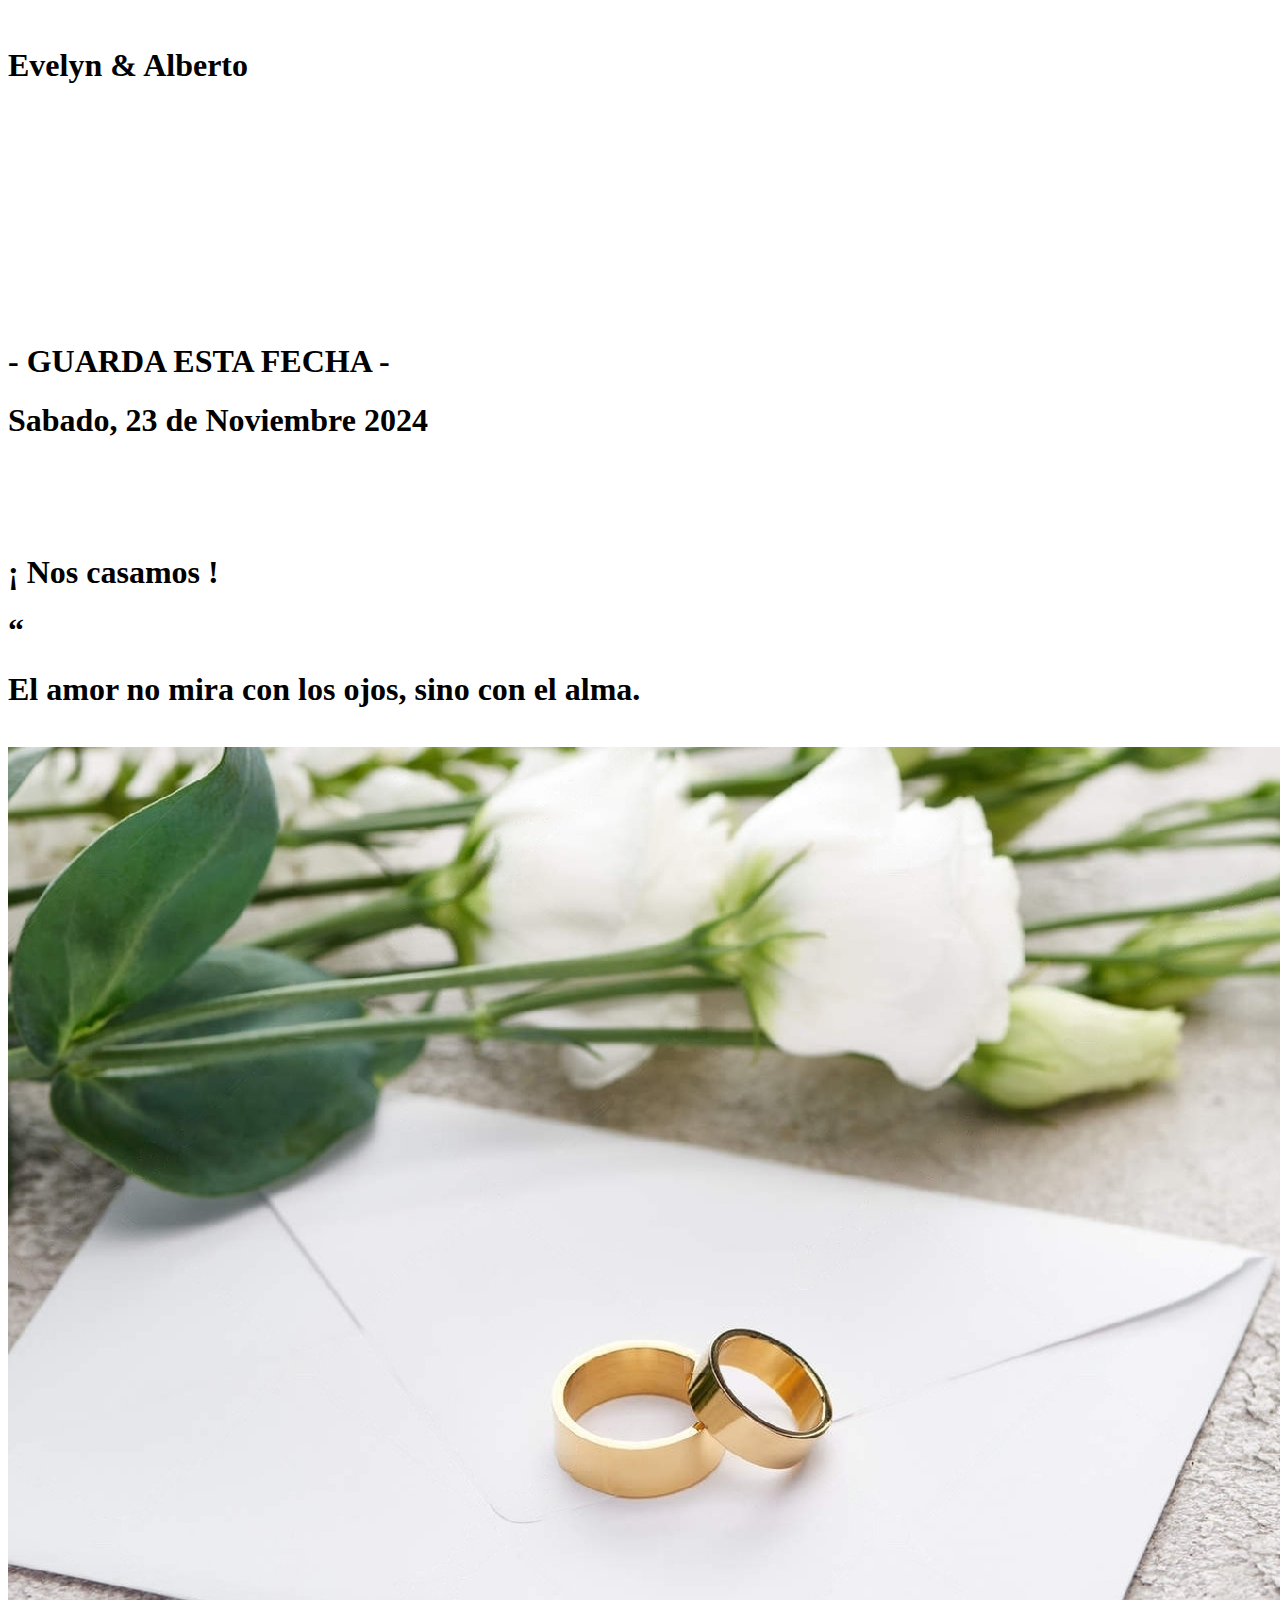
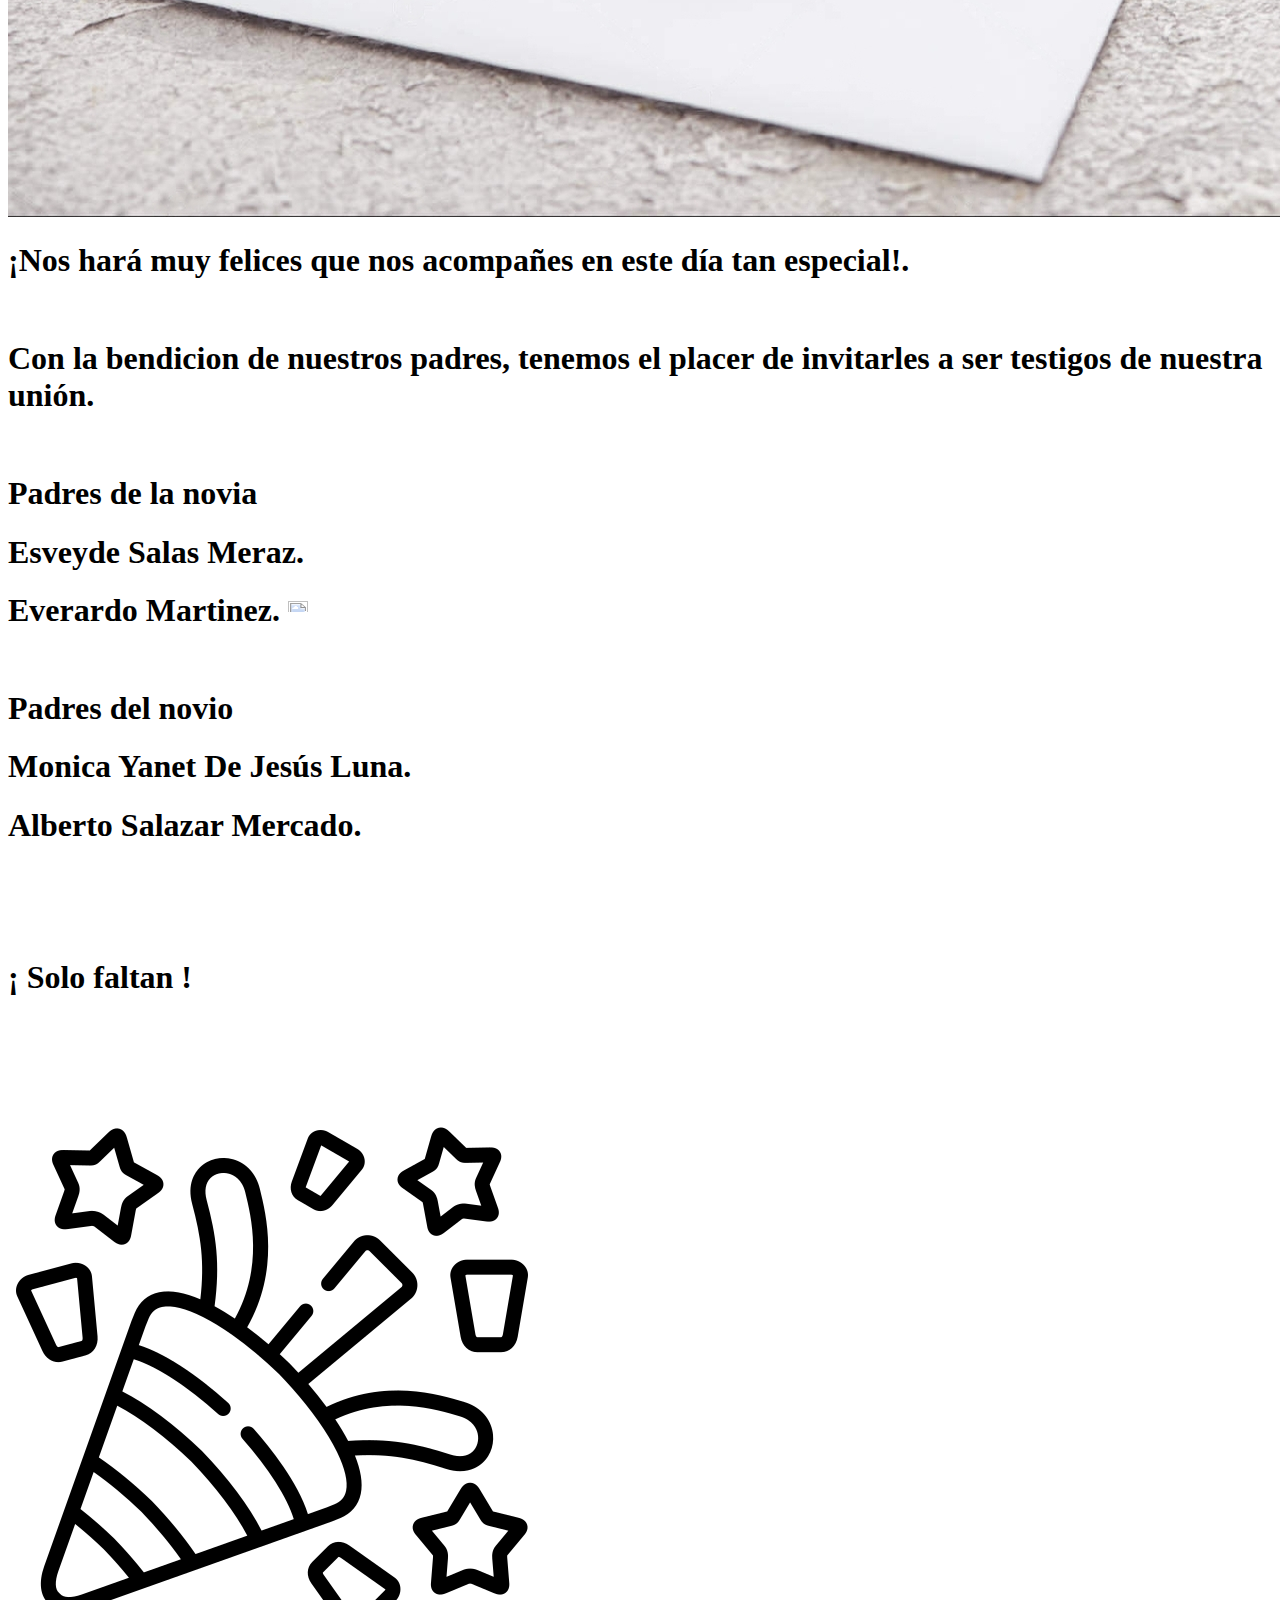
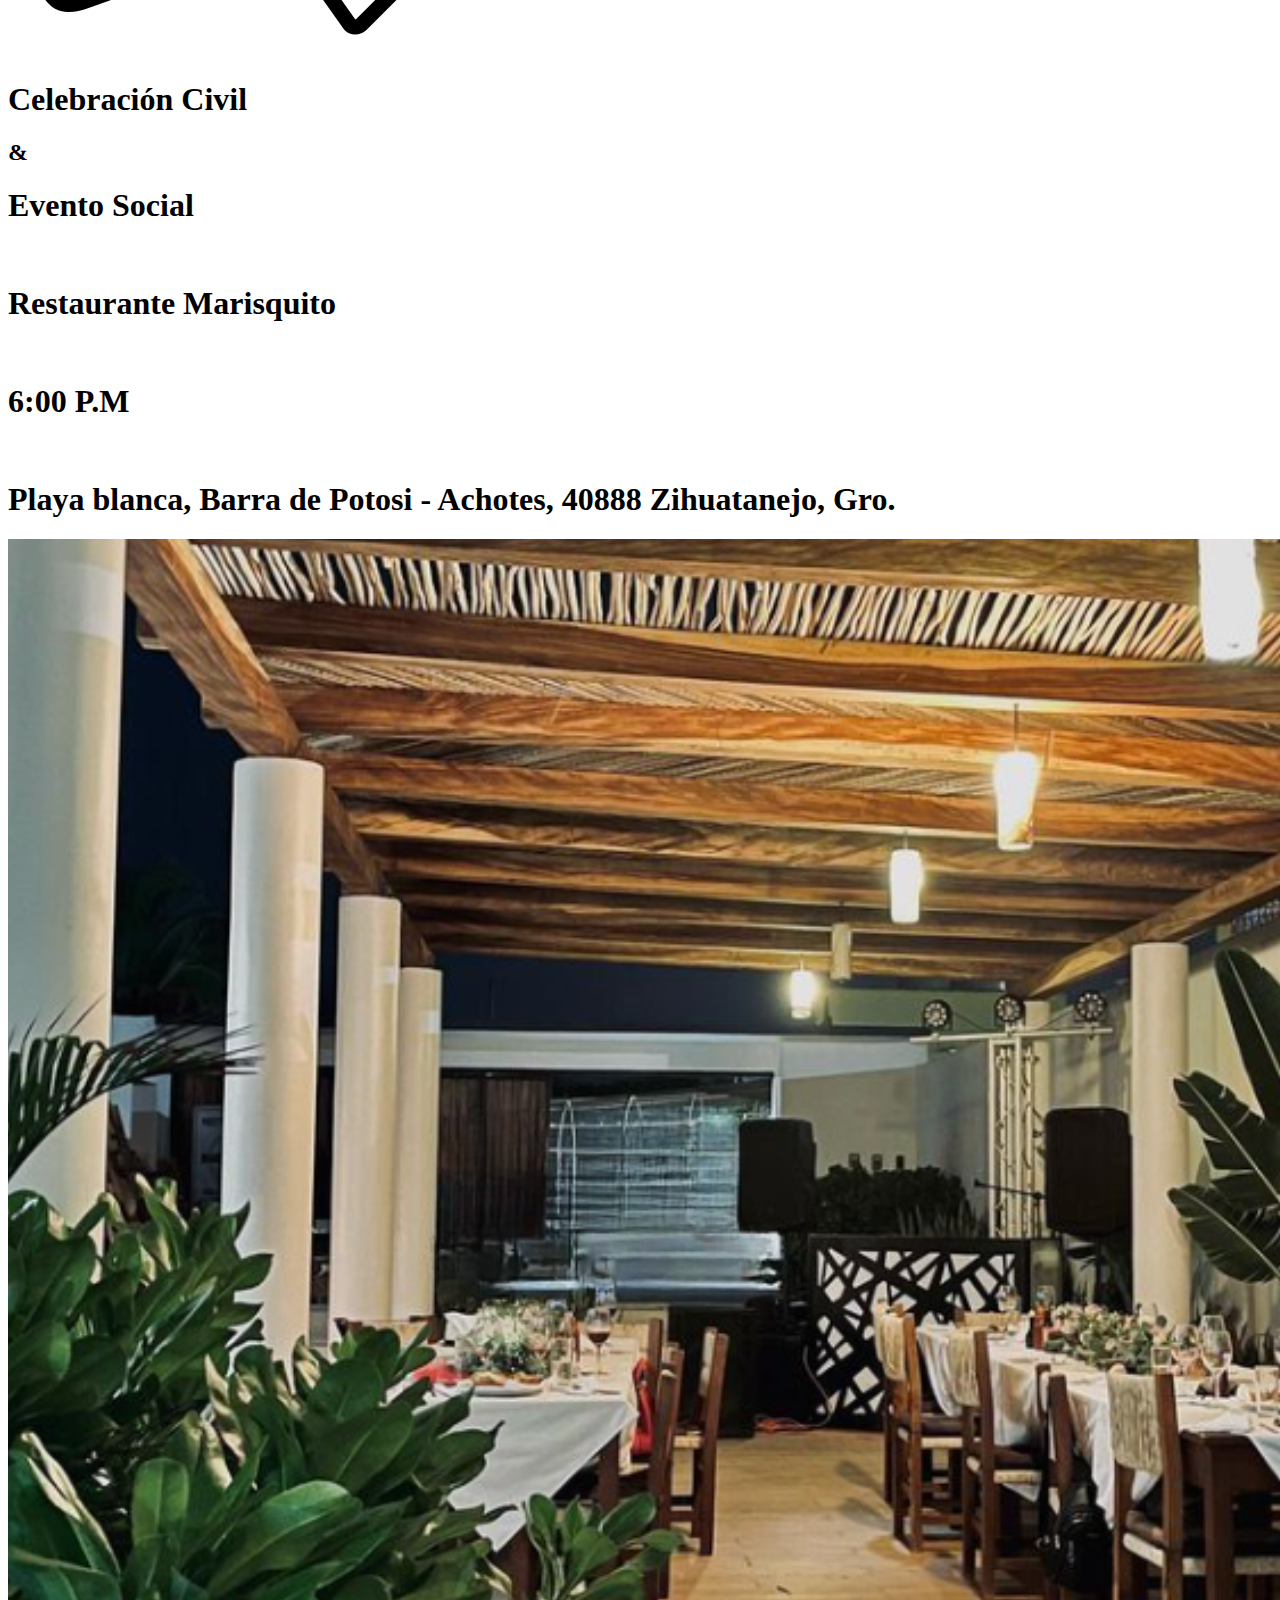
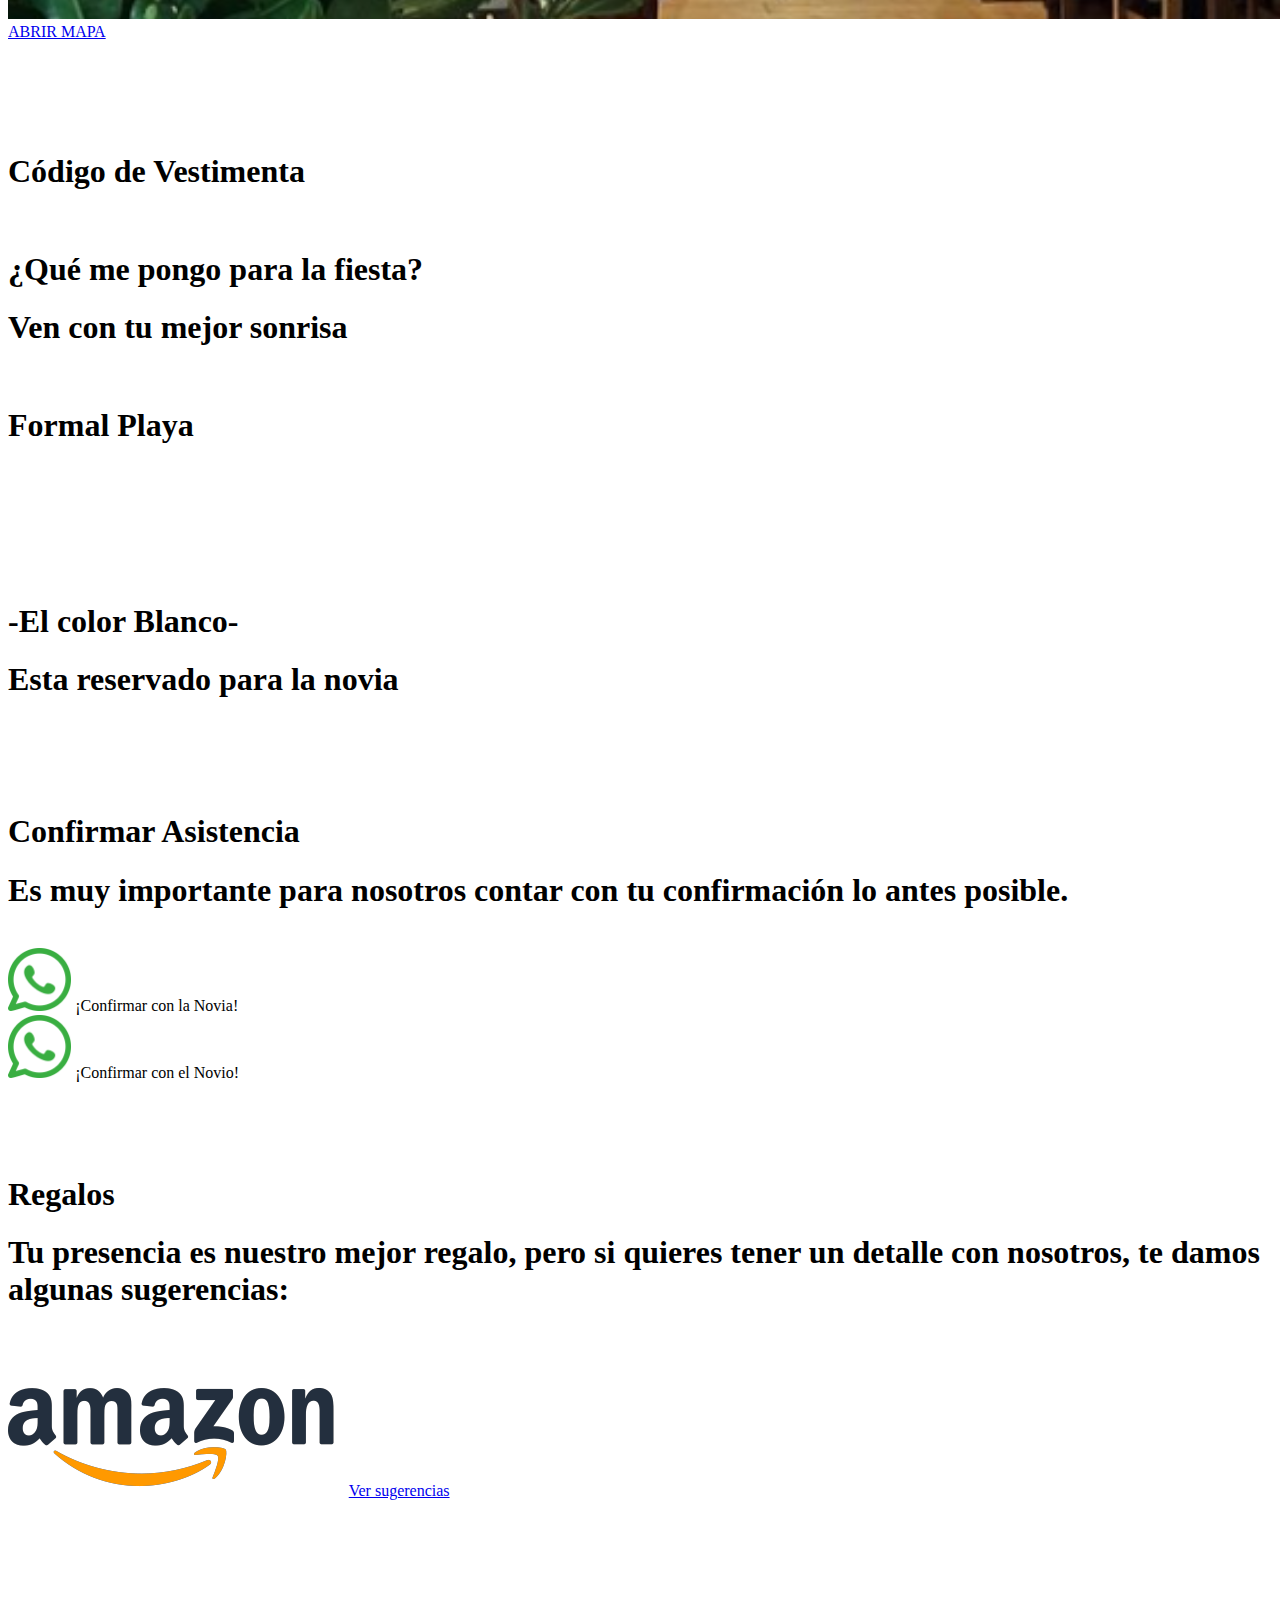
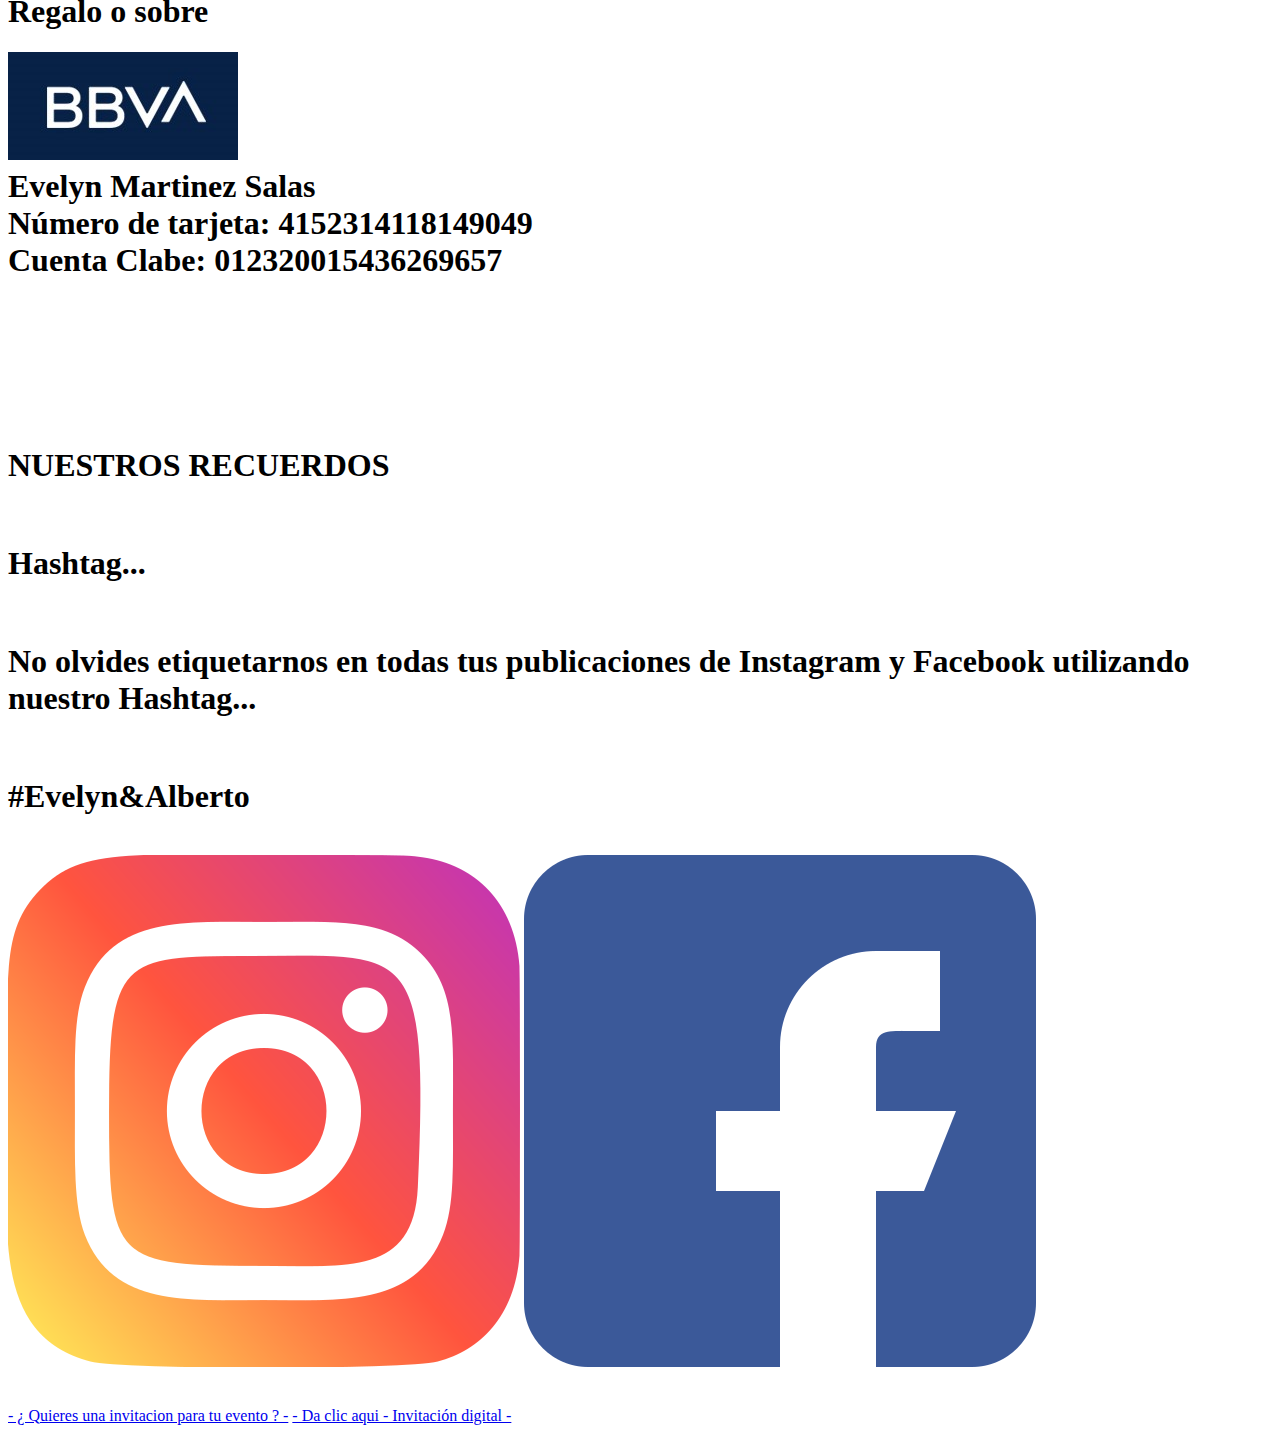
==== commit e51973c9: "Update index.html" ====
--- a/index.html
+++ b/index.html
@@ -35,7 +35,7 @@
                 invitarles a ser testigos de nuestra unión.</h1> <br>
             <h1 class="titulo">Padres de la novia</h1>
             <h1 class="texto-medium" class="msj">Esveyde Salas Meraz.</h1>
-            <h1 class="texto-medium" class="msj">Everardo Martínez Álvarez.</h1> <br>
+            <h1 class="texto-medium" class="msj">Everardo Martinez. <img src="IMG/boda/cruzar.png" style="width: 20px; height: 20px;" alt="" srcset=""></h1> <br>
             <h1 class="titulo">Padres del novio</h1>
             <h1 class="texto-medium" class="msj">Monica Yanet De Jesús Luna.</h1>
             <h1 class="texto-medium" class="msj">Alberto Salazar Mercado.</h1> <br>
@@ -159,7 +159,7 @@
                 <h1 class="titulo">Regalo o sobre</h1>
                 <!-- <div class="button" id="regalo-o-sobre"><img src="IMG/boda/banco.png" class="icono" style="width: 5%" alt="" srcset=""> <img src="" class="icono" alt="" srcset=""> Ver datos bancarios</div> -->
                 <!-- <a class="button" id="regalo-o-sobre" href="" target="" rel="noopener noreferrer"><img src="IMG/boda/banco.png" class="icono" style="width: 5%" alt="" srcset=""> <img src="" class="icono" alt="" srcset=""> Ver datos bancarios</a> -->
-                <h1 class="texto-medium" id="datosBancarios"><img src="IMG/boda/bbva.jpg" class="mesa ico" alt="" srcset=""> <br>Evelyn Martines Salas<br>Número de tarjeta: 4152314118149049<br>Cuenta Clabe: 012320015436269657</h1>
+                <h1 class="texto-medium" id="datosBancarios"><img src="IMG/boda/bbva.jpg" class="mesa ico" alt="" srcset=""> <br>Evelyn Martinez Salas<br>Número de tarjeta: 4152314118149049<br>Cuenta Clabe: 012320015436269657</h1>
                 <br>
             </div><br><br><br>
         </div>
